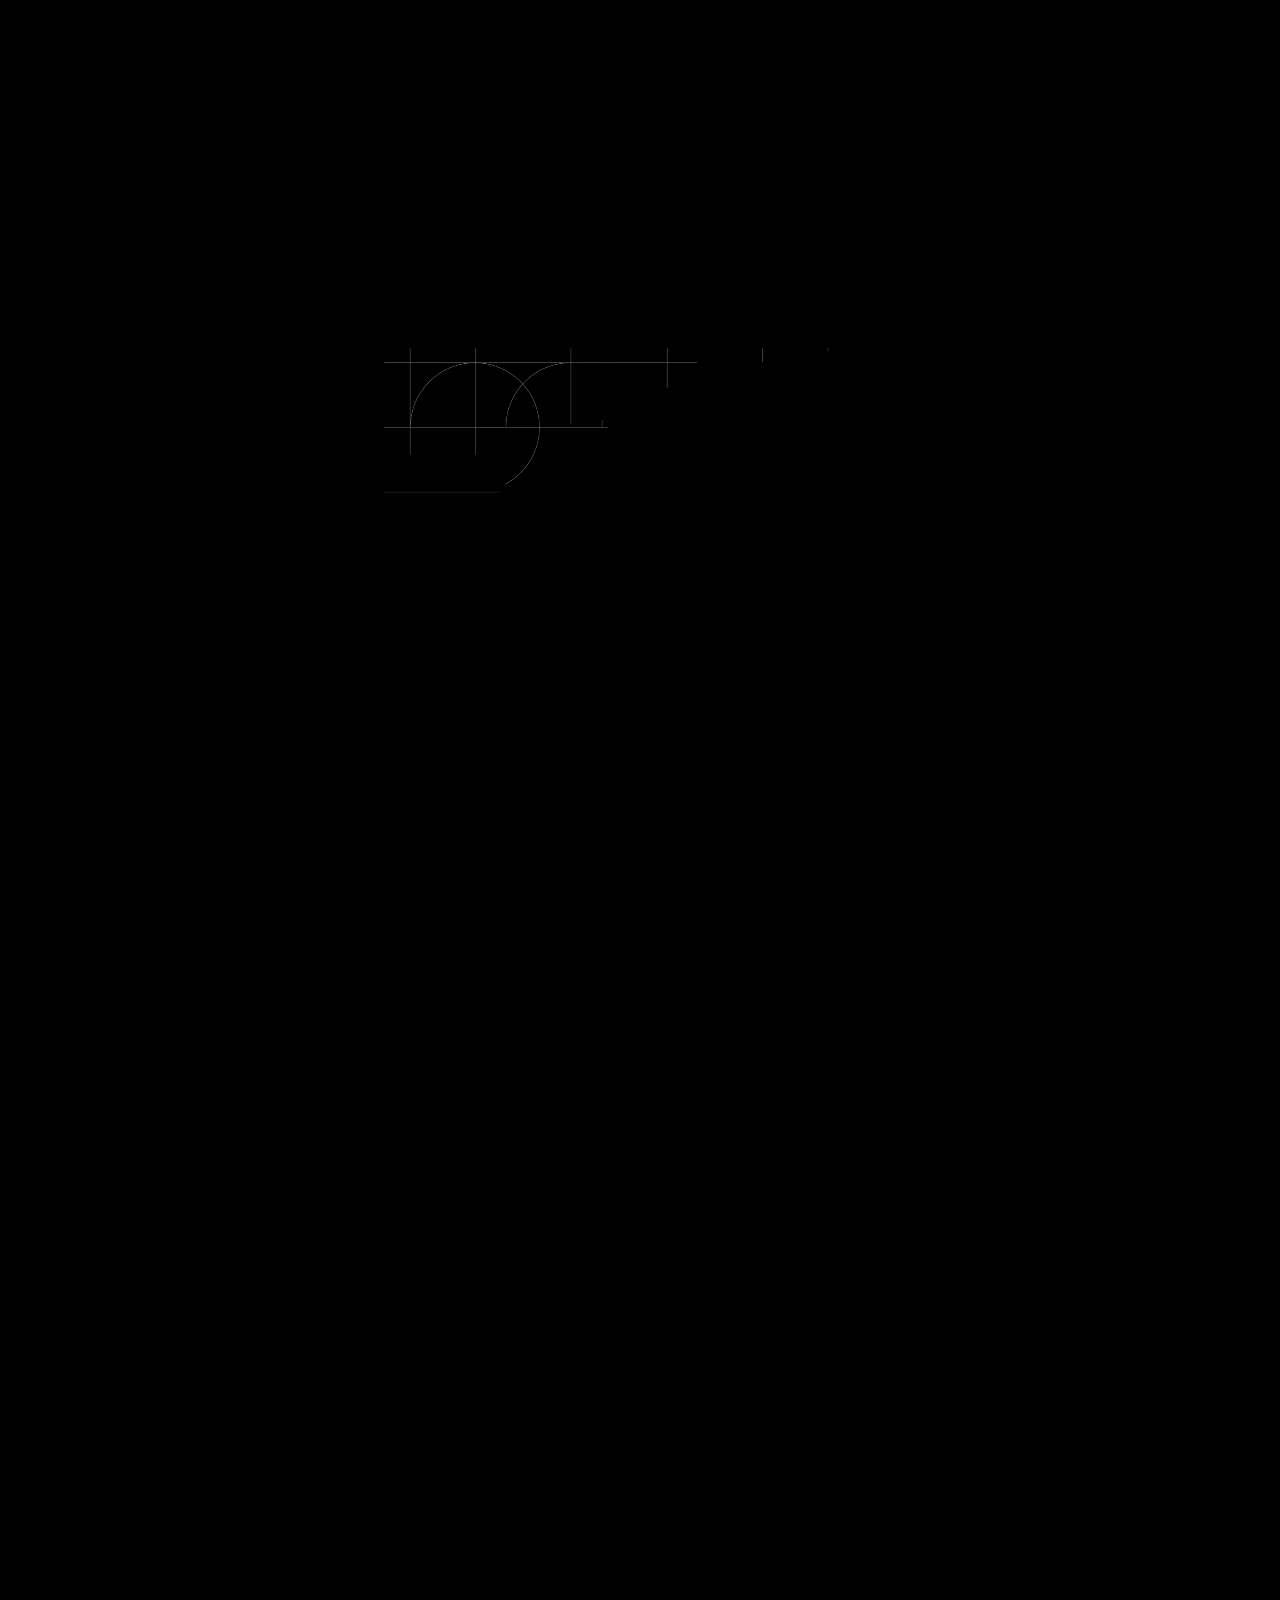
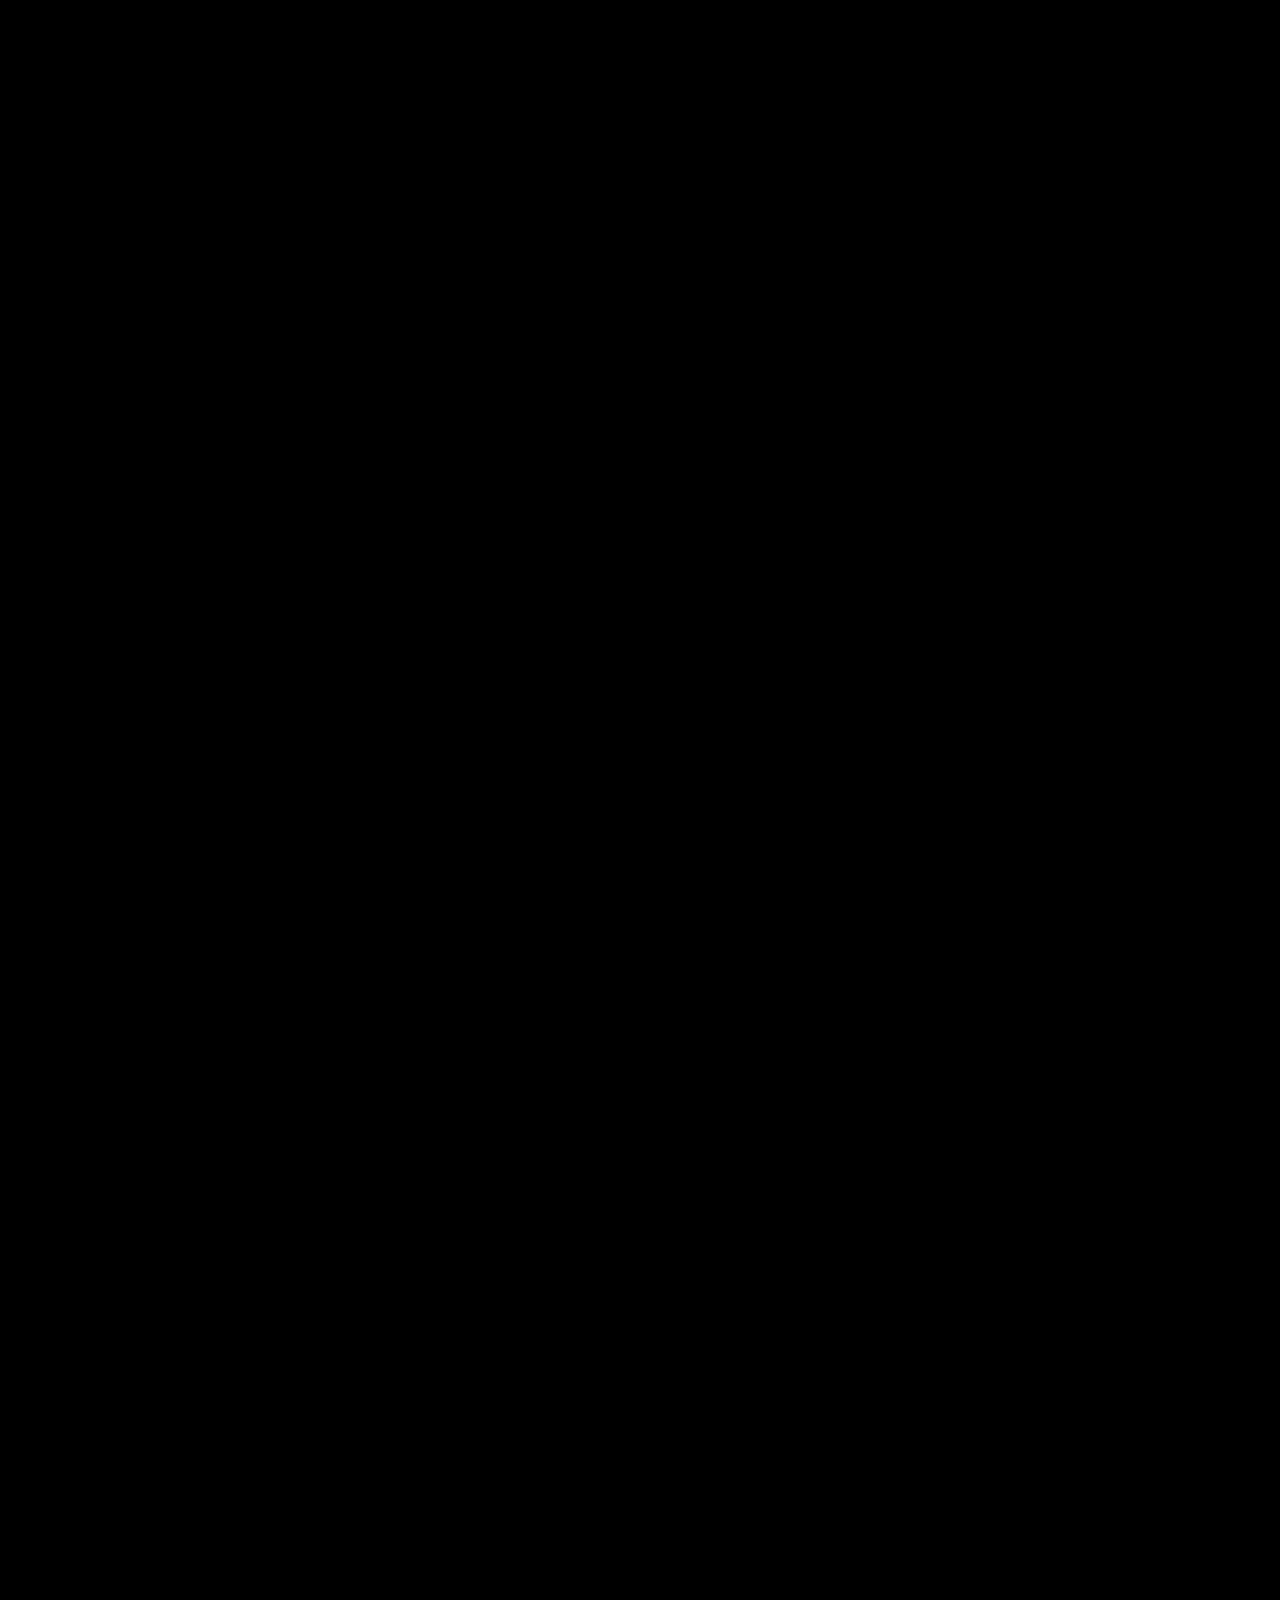
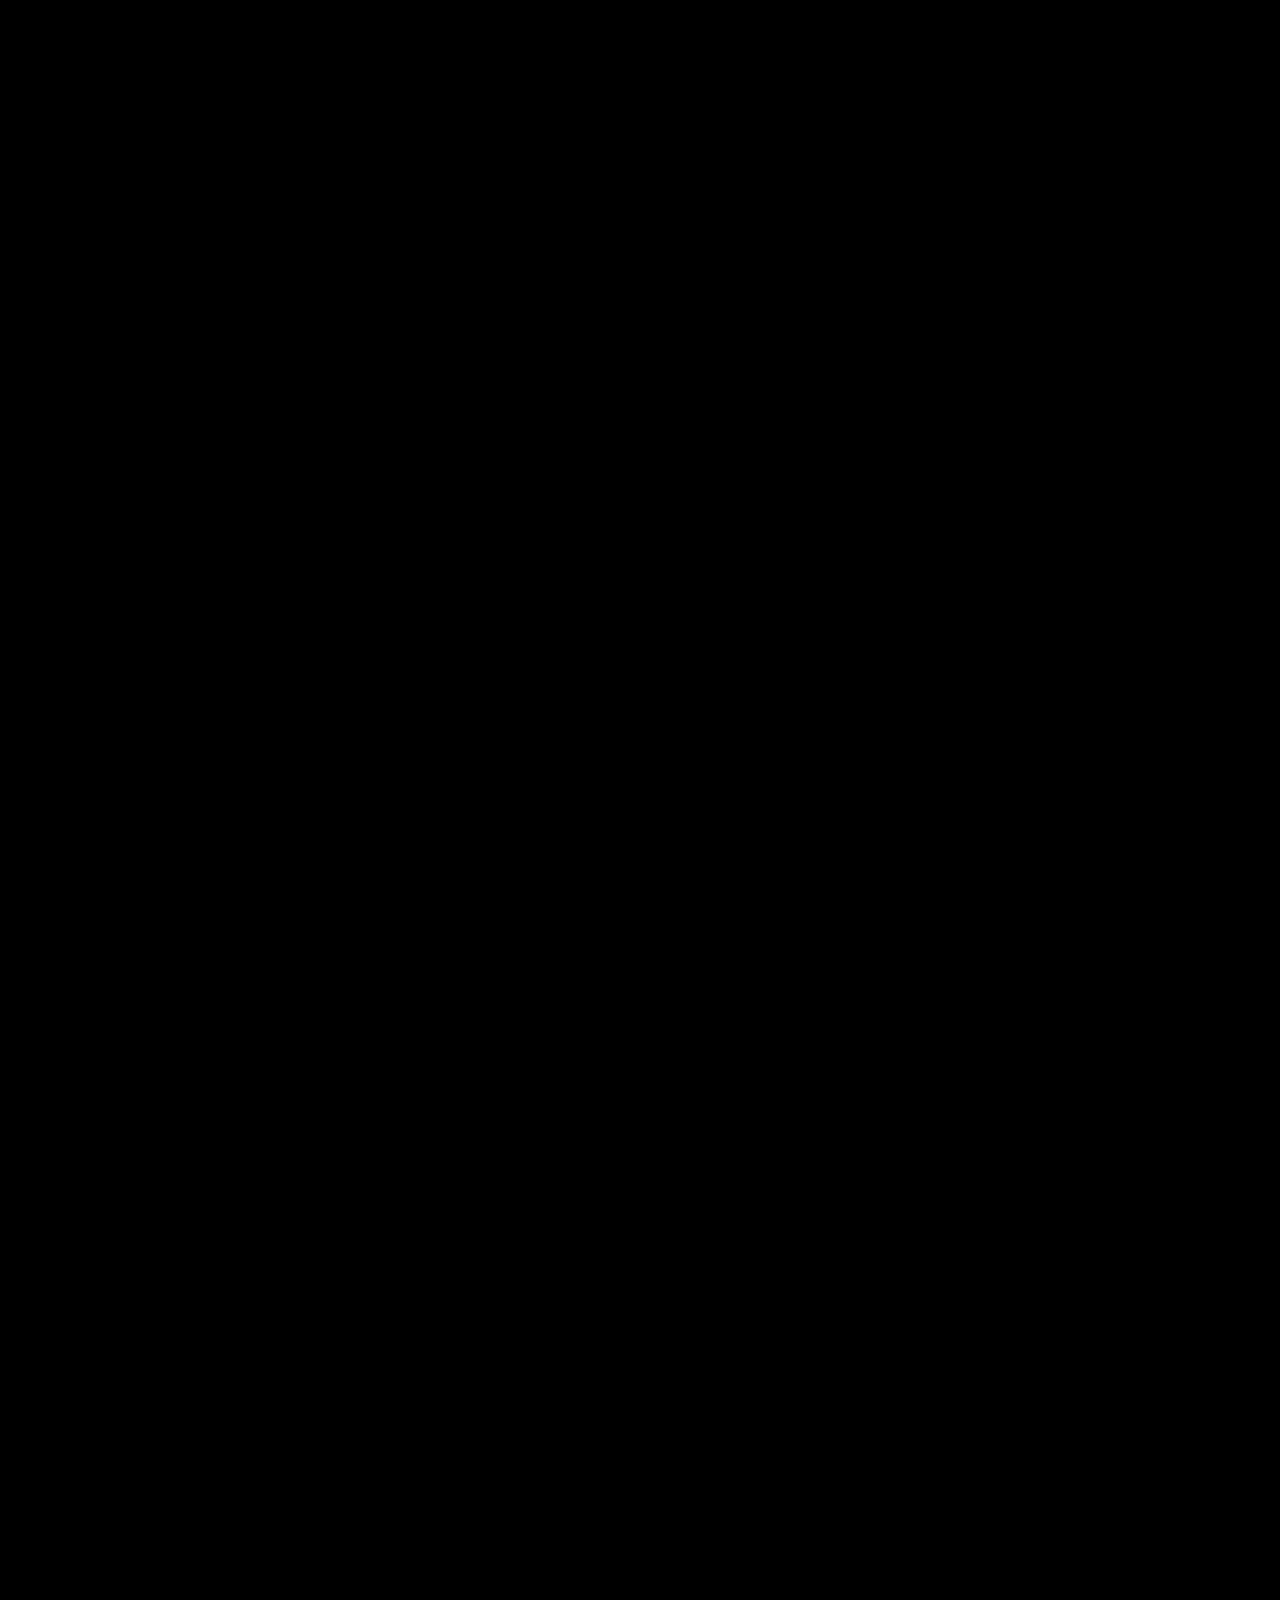
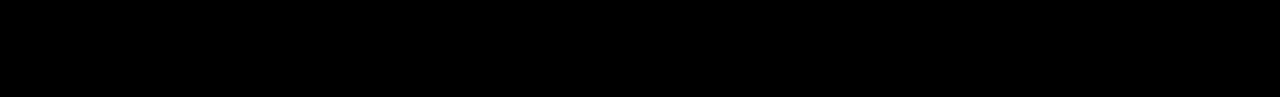
==== index.html @ 57cba59f "added login" ====
<!DOCTYPE html>
<html>
<head>
    <!-- Google tag (gtag.js) -->
<script async src="https://www.googletagmanager.com/gtag/js?id=G-XWWY7VNP5R"></script>
<script>
  window.dataLayer = window.dataLayer || [];
  function gtag(){dataLayer.push(arguments);}
  gtag('js', new Date());

  gtag('config', 'G-XWWY7VNP5R');
</script>
    <meta name="p:domain_verify" content="a9d1612c7086e2b9be739a808a2f9ebb"/>
<meta http-equiv="content-type" content="text/html; charset=utf-8">
<meta name="apple-touch-fullscreen" content="yes">
<meta name="apple-mobile-web-app-capable" content="yes">
<meta name="apple-mobile-web-app-status-bar-style" content="black">
<title>Yash Kulkarni. · Ethical Hacker & Pentester</title>
<meta name="description" content="Ethical hacker, currently doing bug bounties to make the internet a safer place for everyone.">
<meta name="viewport" content="width=device-width, height=device-height, initial-scale=1, user-scalable=no">
<link rel="apple-touch-icon" sizes="57x57" href="apple-icon-57x57.144abc52.png">
<link rel="apple-touch-icon" sizes="60x60" href="apple-icon-60x60.8b19b573.png">
<link rel="apple-touch-icon" sizes="72x72" href="apple-icon-72x72.1169a570.png">
<link rel="apple-touch-icon" sizes="76x76" href="apple-icon-76x76.a533fff7.png">
<link rel="apple-touch-icon" sizes="114x114" href="apple-icon-114x114.0692d801.png">
<link rel="apple-touch-icon" sizes="120x120" href="apple-icon-120x120.8687745f.png">
<link rel="apple-touch-icon" sizes="144x144" href="apple-icon-144x144.9d37b45a.png">
<link rel="apple-touch-icon" sizes="152x152" href="apple-icon-152x152.90bc8c93.png">
<link rel="apple-touch-icon" sizes="180x180" href="apple-icon-180x180.9780c7ff.png">
<link rel="icon" type="image/png" sizes="192x192" href="android-icon-192x192.0d05145b.png">
<link rel="icon" type="image/png" sizes="32x32" href="favicon-32x32.654148d5.png">
<link rel="icon" type="image/png" sizes="96x96" href="favicon-96x96.e1a2bedb.png">
<link rel="icon" type="image/png" sizes="16x16" href="favicon-16x16.5abe3582.png">
<link rel="alternate" type="application/rss+xml" title="RSS 2.0" href="https://www.yashs-portfolio.000.pe/blog/feed/rss2">
<link rel="alternate" type="text/xml" title="RSS .92" href="https://www.yashs-portfolio.000.pe/blog/feed/rss">
<link rel="alternate" type="application/atom+xml" title="Atom 0.3" href="https://www.yashs-portfolio.000.pe/blog/feed/atom">
<meta name="msapplication-TileColor" content="#000000">
<meta name="msapplication-TileImage" content="/images/ms-icon-144x144.png">
<meta name="theme-color" content="#000000">
<meta name="twitter:card" content="summary_large_image">
<meta name="twitter:site" content="@YashK8314">
<meta name="twitter:creator" content="@YashK8314">
<meta name="twitter:title" content="Yash Kulkarni. · Ethical Hacker & Pentester">
<meta name="twitter:description" content="Ethical hacker, currently doing bug bounties to make the internet a safer place for everyone.">
<meta name="twitter:image" content="https://www.yashs-portfolio.000.pe/social.jpg">

<meta property="og:title" content="Yash Kulkarni. · Ethical Hacker & Pentester">
<meta property="og:url" content="https://www.yashs-portfolio.000.pe/">
<meta property="og:description" content="Ethical hacker, currently doing bug bounties to make the internet a safer place for everyone.">
<meta property="og:site_name" content="Yash Kulkarni. · Ethical Hacker & Pentester">
<meta property="og:image" content="https://www.yashs-portfolio.000.pe/social.jpg">

<link rel="stylesheet" href="index.b1276d39.css">
<link rel="preconnect" href="https://fonts.googleapis.com">
<link rel="preconnect" href="https://fonts.gstatic.com" crossorigin>
<link href="https://fonts.googleapis.com/css2?family=IBM+Plex+Mono:ital,wght@0,300;0,400;0,500;1,300;1,400;1,500&display=swap" rel="stylesheet">
<link href="https://fonts.googleapis.com/css2?family=IBM+Plex+Sans:ital,wght@0,400;0,500;0,700;1,400;1,700&display=swap" rel="stylesheet">
</head>
<body class="home">
<div id="cursor"></div>
<div class="wrapper">
<section class="intro">
<video width="1920" muted autoplay playsinline>
<source src="mono-fs2.409b5c6e.mp4" type="video/mp4">
</video>
</section>
<section class="about">
<textarea placeholder="Type your message… "></textarea>
<h1 class="about__title">
<span class="greet">Hi</span>,<br>
<span class="are">I’m</span><br>
<span>Yash</span>.
</h1>
<div class="row">
<div class="col-xs-12 col-sm-8 col-md-7 col-lg-8">
<p class="about__introText">I’m an Ethical Hacker, currently doing projects and bug bounties. My passion is to create a safer and more secure environment for everyone</p>
</div>
</div>
<div class="row about__buttons">
<div class="col-xs-12 col-sm-12 col-md-12 col-lg-12">
<a href="index.html#" class="btn btn--icon btn--hi"><span class="btn__icon">→</span><span class="btn__text"><span class="btn__text__main">say hi</span><span class="btn__text__sub">go back</span></span></a>
<a href="index.html#" class="btn btn--snd"><span class="btn__text">send</span></a>
<a href="login.yashk.app" class="btn btn--icon btn--hi"><span class="btn__icon">→</span><span class="btn__text"><span class="btn__text__main">login?</span>
</div>
</div>
</section>
<div class="home-wrapper">
<div class="workgrid">
<div class="workgrid__item workgrid__item--1">
<a href="mono.html">
<div class="workgrid__item__container">
<div class="workgrid__item__title">
DB Parser
</div>
<div class="workgrid__item__content">
<img src="mono-characters.c7367b3c.png" alt="DB Parser">
</div>
</div>
</a>
</div>
<div class="workgrid__item workgrid__item--2">
<a href="experiments.html">
<div class="workgrid__item__container">
<div class="workgrid__item__title">
experiments
</div>
<div class="workgrid__item__content">
<img src="refraction.73a45cc3.jpg" alt="refraction">
</div>
</div>
</a>
</div>
<div class="workgrid__item workgrid__item--3">
<div class="workgrid__item__container">
<div class="workgrid__item__content">
<img src="spec.ff6ecee5.png" alt="spec icon">
</div>
</div>
</div>
<div class="workgrid__item workgrid__item--4">
<div class="workgrid__item__container">
<div class="workgrid__item__content">
<video width="616" height="516" autoplay muted loop playsinline>
<source src="apple-intro-alpha-h265.464e54a1.mov" type="video/quicktime">
<source src="apple-intro-alpha-h265.debf2c34.webm" type="video/webm">
</video>
</div>
</div>
</div>
<div class="workgrid__item workgrid__item--5">
<a href="experiments.html">
<div class="workgrid__item__container">
<div class="workgrid__item__title">
fabric wallpaper
</div>
<div class="workgrid__item__content">
<img src="clothwallpaper.43456fb4.jpg" alt="hand-crafted wallpapers">
</div>
</div>
</a>
</div>
<div class="workgrid__item workgrid__item--6">
<a href="lens.html">
<div class="workgrid__item__container">
<div class="workgrid__item__title">
Optiflow
</div>
<div class="workgrid__item__content">
<img src="lens.5e7db7d2.jpg" alt="google lens">
</div>
</div>
</a>
</div>
<div class="workgrid__item workgrid__item--7">
<a href="bttf.html">
<div class="workgrid__item__container">
<div class="workgrid__item__title">
Time Experiment
</div>
<div class="workgrid__item__content">
<video autoplay muted loop playsinline>
<source src="delorean.e4091e1d.mov" type="video/quicktime">
<source src="delorean.ae037414.webm" type="video/webm">
</video>
</div>
</div>
</a>
</div>
<div class="workgrid__item workgrid__item--8">
<a href="mono.html">
<div class="workgrid__item__container">
<div class="workgrid__item__title">
DBparser
</div>
<div class="workgrid__item__content">
<video width="804" height="664" autoplay playsinline muted loop>
<source src="m.0d91848a.mov" type="video/quicktime">
<source src="m.8adf431d.webm" type="video/webm">
</video>
</div>
</div>
</a>
</div>
<div class="workgrid__item workgrid__item--9">
<a href="nga.html">
<div class="workgrid__item__container">
<div class="workgrid__item__title">
Vivamind<br>assistant
</div>
<div class="workgrid__item__content">
<img src="nga-closeup2.8499a9ba.png" alt="nga">
</div>
</div>
</a>
</div>
<div class="workgrid__item workgrid__item--10">
<div class="workgrid__item__container">
<div class="workgrid__item__content">
<img src="googlecloth.da5da612.jpg" alt="valyrian">
</div>
</div>
</div>
<div class="workgrid__item workgrid__item--11">
<div class="workgrid__item__container">
<div class="workgrid__item__content">
<video width="308" height="258" autoplay playsinline muted loop>
<source src="ambient.47f3fbbc.mov" type="video/quicktime">
<source src="ambient.c1027bf9.webm" type="video/webm">
</video>
</div>
</div>
</div>
<div class="workgrid__item workgrid__item--12">
<div class="workgrid__item__container">
<div class="workgrid__item__content">
<img src="one.4b65c450.png" alt="one">
</div>
</div>
</div>
<div class="workgrid__item workgrid__item--13">
<a href="mindful.html">
<div class="workgrid__item__container">
<div class="workgrid__item__title">
Vulnerability Scanner
</div>
<div class="workgrid__item__content">
<video width="800" height="600" autoplay playsinline muted loop>
<source src="mindful-transparent.46ed2198.webm" type="video/webm">
<source src="mindful-transparent.baa8cbef.mov" type="video/quicktime">
</video>
</div>
</div>
</a>
</div>
<div class="workgrid__item workgrid__item--14">
<div class="workgrid__item__container">
<div class="workgrid__item__content">
<img src="32.cf6573d8.png" alt="number 32">
</div>
</div>
</div>
<div class="workgrid__item workgrid__item--watchface  workgrid__item--15">
<a href="javascript:void(0)">
<div class="workgrid__item__container">
<div class="workgrid__item__title">
google watch<br>concept (soon)
</div>
<div class="workgrid__item__content">
<video width="308" height="258" autoplay playsinline muted loop>
<source src="watchface.2187b0f2.mov" type="video/quicktime">
<source src="watchface.924c1a15.webm" type="video/webm">
</video>
</div>
</div>
</a>
</div>
<div class="workgrid__item workgrid__item--16">
<a href="javascript:void(0)">
<div class="workgrid__item__container">
<div class="workgrid__item__title">
ai assist (coming soon)
</div>
<div class="workgrid__item__content">
<img src="sauce.b29015ba.png" alt="glowing sauce">
</div>
</div>
</a>
</div>
<div class="workgrid__item workgrid__item--17">
<a href="homehub.html">
<div class="workgrid__item__container">
<div class="workgrid__item__title">
Photonwave sos<br>Emergency Comm system
</div>
<div class="workgrid__item__content">
<img src="homehub.e1123264.png" alt="homehub">
</div>
</div>
</a>
</div>
</div>
</div>
<section class="words">
<h1>
Projects & blogs
</h1>
<div class="row">
<div class="col-xs-12 col-sm-8 col-md-7 col-lg-8">
<p>Writing new articles and making new tools for testing security standards and rules set in place is an important part of hacking. You can find some of my blogs and open source tools below.
</p>
</div>
</div>
<div class="words__carousel">
<div class="words__carousel__content">
<ul class="row words__samples">
<li class="col-xs-4 col-sm-4 col-md-4 col-lg-4 words__samples__item">
<a target="_blank" href="https://medium.com/@yashkulkarni2008/the-rise-and-fall-of-programming-languages-a-journey-through-time-09200c6cc348">
<figure>
<div class="tile tile--center tile--hover tile--4to3">
<div class="tile__content">
<img src="icon-clock.0dea988d.png" alt="clock">
</div>
</div>
<figcaption>The rise and fall of programming languages over time.</figcaption>
</figure>
</a>
</li>

<li class="col-xs-4 col-sm-4 col-md-4 col-lg-4 words__samples__item">
                <a target="_blank" href="https://medium.com/@yashkulkarni2008/the-art-of-hacking-an-ethical-perspective-637e66e45104">
                    <figure>
                        <div class="tile tile--center tile--hover tile--4to3">
                            <div class="tile__content">
                                <img src="https://i.ibb.co/JdhZ6fC/download.png" alt="ethical hacking">
                            </div>
                        </div>
                        <figcaption>The art of hacking: An ethical perspective.</figcaption>
                    </figure>
                </a>
            </li>

<li class="col-xs-4 col-sm-4 col-md-4 col-lg-4 words__samples__item">
<a href="blog/my-chatbot-is-dead-·-why-yours-should-probably-be-too/index.html">
<figure>
<div class="tile tile--center tile--hover tile--4to3">
<div class="tile__content">
<img src="icon-meaningful-motion.2989e940.png" alt="motion icon">
</div>
</div>
<figcaption>A farewell to VivaMind Assistant</figcaption>
</figure>
</a>
</div>
</section>
<section class="play">
<a class="fab">
<img src="icon-plus.88aadf8a.png" alt="more">
</a>
<div class="play__container">
<img class="play__visual" src="hand-ls.cda2801e.jpg" alt="phone image">
<div class="play__content">
<h1>
Side projects.
</h1>
<div class="row">
<div class="col-xs-12 col-sm-6 col-md-6 col-lg-6">
<p>I’m driven by curiosity, trying to make every device run at its maximum potential. This involves making custom Operating Systems for mobile devices and trying to reverse engineer the infamous iPhones.</p>
</div>
</div>
<div class="row">
<div class="col-xs-12 col-sm-10 col-md-6 col-lg-6">
<a href="experiments.html" class="btn btn--margin">→ explore</a>
</div>
</div>
</div>
</div>
</section>
<section class="speaking">
<h1>
Hackathons and Events.
</h1>
<div class="row">
<div class="col-xs-12 col-sm-10 col-md-8 col-lg-8">
<p>I’m passionate about sharing knowledge and meeting new people. I've had the opportunity to compete with other tech enthusiats and learn from various experiences. Find them below.</p>
</div>
</div>
<ul class="row engagement-list">
<li class="col-xs-12 col-sm-10 col-md-6 col-lg-6 engagement-list__item">
<a href="https://photos.app.goo.gl/WifAmdn5eKazBDyE6">
<figure class="row">
<div class="col-xs-4 col-sm-2 col-md-4 col-lg-4">
<div class="tile tile--4to3 tile--hover tile--center">
<div class="tile__content">
<img class="speaking__figure__image" src="icon-messaging.76dbb284.png" alt="messaging icon">
</div>
</div>
</div>
<figcaption class="col-xs-8 col-sm-8 col-md-8 col-lg-8">
<dl>
<dt>Ethical Hacking Webinar</dt>
<dd>The Institute of Technology, Delhi.</dd>
</dl>
</figcaption>
</figure>
</a>
</li>
<li class="col-xs-12 col-sm-10 col-md-6 col-lg-6 engagement-list__item">
<a target="_blank" href="https://ig.me/j/AbaU6HEqLW80EYqV/">
<figure class="row">
<div class="col-xs-4 col-sm-2 col-md-4 col-lg-4">
<div class="tile tile--4to3 tile--hover  tile--center">
<div class="tile__content">
<img class="speaking__figure__image" src="icon-focus.dfa78b10.png" alt="focus icon">
</div>
</div>
</div>
<figcaption class="col-xs-8 col-sm-8 col-md-8 col-lg-8">
<dl>
<dt>Team Lead</dt>
<dd>Started an online hacking community, CypherSec</dd>
</dl>
</figcaption>
</figure>
</a>
</li>

<li class="col-xs-12 col-sm-10 col-md-6 col-lg-6 engagement-list__item">
    <a target="_blank" href="https://github.com/TrixSec/waymap">
        <figure class="row">
            <div class="col-xs-4 col-sm-2 col-md-4 col-lg-4">
                <div class="tile tile--4to3 tile--hover tile--center">
                    <div class="tile__content">
                        <img class="speaking__figure__image" src="https://i.ibb.co/JdhZ6fC/download.png" alt="Waymap icon">
                    </div>
                </div>
            </div>
            <figcaption class="col-xs-8 col-sm-8 col-md-8 col-lg-8">
                <dl>
                    <dt>Waymap</dt>
                    <dd>A fast and optimized web vulnerability scanner designed for penetration testers.</dd>
                </dl>
            </figcaption>
        </figure>
    </a>
</li>

<li class="col-xs-12 col-sm-10 col-md-6 col-lg-6 engagement-list__item">
<a target="_blank" href="https://www.tracelabs.org/">
<figure class="row">
<div class="col-xs-4 col-sm-2 col-md-4 col-lg-4">
<div class="tile tile--4to3 tile--hover tile--center">
<div class="tile__content">
<img class="speaking__figure__image" src="icon-motion.3479f6be.png">
</div>
</div>
</div>
<figcaption class="col-xs-8 col-sm-8 col-md-8 col-lg-8">
<dl>
<dt>Trace Labs</dt>
<dd>Finding missing people via OSINT.</dd>
</dl>
</figcaption>
</figure>
</a>
</li>
<li class="col-xs-12 col-sm-10 col-md-6 col-lg-6 engagement-list__item">
<a target="_blank" href="https://codedesign.ai">
<figure class="row">
<div class="col-xs-4 col-sm-2 col-md-4 col-lg-4">
<div class="tile tile--4to3 tile--hover tile--center">
<div class="tile__content">
<img class="speaking__figure__image" src="icon-choice.8019f907.png" alt="choice icon">
</div>
</div>
</div>
<figcaption class="col-xs-8 col-sm-8 col-md-8 col-lg-8">
<dl>
<dt>Bug Discovery - CodedesignAI</dt>
<dd>Helped an AI platform to adjust their website to prevent cyberattacks.</dd>
</dl>
</figcaption>
</figure>
</a>
</li>
<li class="col-xs-12 col-sm-10 col-md-6 col-lg-6 engagement-list__item">
<a target="_blank" href="https://aim.gov.in/atl.php">
<figure class="row">
<div class="col-xs-4 col-sm-2 col-md-4 col-lg-4">
<div class="tile tile--4to3 tile--hover tile--center">
<div class="tile__content">
<img class="speaking__figure__image" src="icon-editing.f30feaf1.png" alt="editing icon">
</div>
</div>
</div>
<figcaption class="col-xs-8 col-sm-8 col-md-8 col-lg-8">
<dl>
<dt>ATL govt funded competition</dt>
<dd>Scored the 1st place, at national level, India.</dd>
</dl>
</figcaption>
</figure>
</a>
</li>
</ul>
</section>
<section class="footer">
    <div class="footer__content">
    <div><span><a class="footer__home" href="index.html">⌂</a></span><span><a href="https://x.com/YashK8314">X.</a></span><a href="https://www.linkedin.com/in/yashkulkarni08/">LinkedIn</a>
    </div>
    <p>made in India.</p>
    </div>
    </section>  
    </script>
    <script src="homehub.3d214d75.js" defer></script>
    </body>
    </html>
---- index.b1276d39.css ----
::-webkit-scrollbar-track-piece:start{background:url(cursor.d7b3c4e1.png) repeat-y!important}::-webkit-scrollbar-track-piece:end{background:url(cursor.d7b3c4e1.png) repeat-y!important}.videoWrapper{height:0;padding-bottom:56.25%;position:relative}.videoWrapper iframe{width:100%;height:100%;position:absolute;top:0;left:0}.workgrid__item:nth-child(1){grid-area:area-1}.workgrid__item:nth-child(2){grid-area:area-2}.workgrid__item:nth-child(3){grid-area:area-3}.workgrid__item:nth-child(4){grid-area:area-4}.workgrid__item:nth-child(5){grid-area:area-5}.workgrid__item:nth-child(6){grid-area:area-6}.workgrid__item:nth-child(7){grid-area:area-7}.workgrid__item:nth-child(8){grid-area:area-8}.workgrid__item:nth-child(9){grid-area:area-9}.workgrid__item:nth-child(10){grid-area:area-10}.workgrid__item:nth-child(11){grid-area:area-11}.workgrid__item:nth-child(12){grid-area:area-12}.workgrid__item:nth-child(13){grid-area:area-13}.workgrid__item:nth-child(14){grid-area:area-14}.workgrid__item:nth-child(15){grid-area:area-15}.workgrid__item:nth-child(16){grid-area:area-16}.workgrid__item:nth-child(17){grid-area:area-17}.workgrid__item:nth-child(18){grid-area:area-18}.workgrid__item:nth-child(19){grid-area:area-19}.workgrid__item:nth-child(20){grid-area:area-20}.workgrid__item:nth-child(21){grid-area:area-21}.workgrid__item:nth-child(22){grid-area:area-22}.workgrid__item:nth-child(23){grid-area:area-23}.workgrid__item:nth-child(24){grid-area:area-24}.workgrid__item:nth-child(25){grid-area:area-25}.workgrid__item:nth-child(26){grid-area:area-26}.workgrid__item:nth-child(27){grid-area:area-27}.workgrid__item:nth-child(28){grid-area:area-28}.workgrid__item:nth-child(29){grid-area:area-29}.workgrid__item:nth-child(30){grid-area:area-30}.workgrid{grid-gap:.3rem;grid-template-areas:"area-1 area-2" "area-3 area-6" "area-5 area-6" "area-5 area-4" "area-7 area-9" "area-8 area-8" "area-8 area-8" "area-11 area-10" "area-13 area-12" "area-16 area-16" "area-15 area-17";margin:0 auto;display:grid}.video{-webkit-user-select:none;user-select:none}.workgrid__item{padding-bottom:80%}.workgrid__item:nth-child(6),.workgrid__item:nth-child(5){padding-bottom:160%}.workgrid__item:nth-child(16){padding-bottom:40%}.workgrid__item:nth-child(3),.workgrid__item:nth-child(5),.workgrid__item:nth-child(4){padding-bottom:80%}.workgrid__item:nth-child(14){display:none}.workgrid__item{background:var(--mono-tile);min-height:100px;border-radius:4px;position:relative;overflow:hidden;-webkit-mask-image:-webkit-radial-gradient(#fff,#000)}.workgrid__item img{max-width:none;width:100%}.workgrid__item__container,.workgrid__item__title,.workgrid__item a{position:absolute;inset:0}.workgrid__item__content{height:100%;width:100%;align-items:center;display:flex}.workgrid__item--9 .workgrid__item__content{align-items:end}.workgrid__item:hover a .workgrid__item__content{filter:blur(44px);transform:scale(1.5)}.workgrid__item--watchface video{transform:scale(1.075)}.workgrid__item__title{line-height:var(--mono-line-height);pointer-events:none;text-align:center;color:#fff;z-index:10;opacity:0;background:#00000080;justify-content:center;align-items:center;display:flex}.workgrid__item a:hover{animation:10s infinite hueRotate}.workgrid__item a:hover .workgrid__item__title{opacity:1}:root{--mono-blue: #008fff;--mono-pink: #ffb3ff;--mono-red: #ff537a;--mono-yellow: #ffffb5;--mono-green: #00ffb5;--mono-tile: #121217;--mono-gutter: .5rem;--mono-line-height: 1.65em;--mono-block-offset: 3.3em;cursor:none!important}@keyframes hueRotate{from{filter:hue-rotate()}to{filter:hue-rotate(360deg)}}*{box-sizing:border-box}html,body{height:100%;color:#fff;background:#000;margin:0;padding:0;font-family:IBM Plex Mono;font-size:16px;cursor:none!important}html::-webkit-scrollbar,body::-webkit-scrollbar,.words__carousel::-webkit-scrollbar{width:0}.wrapper{position:relative}html.is-locked,html.is-locked body,html.is-writing,html.is-writing body{overflow:hidden!important}ul,li{margin:0;padding:0;list-style:none}section{max-width:1280px;line-height:var(--mono-line-height);background-image:url(grid-sm.96a10684.png);background-repeat:repeat-y;background-size:contain;margin:0 auto;padding:3.3em 1rem 3em;font-size:1.1rem}section.full{width:100%;max-width:none;background:0 0;margin:0;padding:0;position:relative;overflow:hidden}section.about{padding-bottom:28rem}section.about+.home-wrapper{margin-top:-28rem}section>.visible-grid{max-width:1024px;height:100%;width:100%;background-image:url(grid-sm.96a10684.png);background-repeat:repeat;background-size:contain;position:absolute;left:50%;transform:translateX(-50%)}.block{margin-top:var(--mono-line-height);margin-bottom:var(--mono-line-height)}.block--extended{margin-top:var(--mono-block-offset);margin-bottom:var(--mono-block-offset)}h3{color:var(--mono-blue);margin:var(--mono-line-height) 0 0;font-size:1em;font-weight:400}h3+p{margin-top:.65em}p.dropcap:first-letter{float:left;color:#feffab;padding-top:4px;padding-left:3px;padding-right:15px;font-size:3em;font-weight:700;line-height:.9em}p a{text-decoration:underline}dl,dt,dd{margin:0;padding:0}dl,figcaption{line-height:var(--mono-line-height)}dl dd{opacity:.54}figure{margin:0;padding:0}h1,h2,h3{display:inline-block}h2{color:var(--mono-blue);margin:0 0 .5em;font-size:1em}p{margin:var(--mono-line-height) 0}a{color:#fff;text-decoration:none}hr{margin:calc(var(--mono-line-height) * 2) 0;border:none}hr:after{content:"* * *";text-align:center;display:block}.ambient{padding-top:5em;padding-bottom:0}.ambient__cover{z-index:10;opacity:.85;margin-top:-3vw;transition:all .5s ease-in-out;position:relative}.ambient__cover:hover{opacity:1}.intro{min-height:100vh;text-align:center;background:0 0;padding:0;position:relative}.nav{z-index:1;padding:var(--mono-line-height) 1rem 4em;position:relative}.nav nav{position:relative}.nav ul a{opacity:.54}.nav ul a:hover{opacity:1}.nav ul{display:block;position:absolute;top:0;right:0}.nav ul li{margin-left:2em;display:inline-block}.footer{padding-top:var(--mono-line-height);margin-left:-12px;padding-bottom:.25em}.footer__content{justify-content:space-between;align-items:center;padding:.5em 0;display:flex}.footer .footer__home{padding:6px 16px}.footer a{border-radius:8px;padding:6px 12px;display:inline-block}.footer p{line-height:1}.footer__content span:after{content:"·"}.footer__content p:last-child{display:none}.intro video{position:absolute;top:50%;left:50%;transform:translate(-50%,-50%)}h1{margin-top:0;margin-bottom:0;font-size:2em;font-weight:400;line-height:1.15em}.about~section h1{font-weight:500}.about{position:relative}.about textarea{z-index:99;opacity:0;pointer-events:none;height:100%;width:100%;color:#fff;background:0 0;border:none;outline:none;padding:1.65em 1rem 1rem;font-family:IBM Plex Mono;font-size:1em;font-weight:400;line-height:1.55em;position:absolute;inset:0 0 72px;overflow-y:scroll}video{max-width:100%;max-height:100%;width:100%;margin:0 auto;display:block}p{line-height:var(--mono-line-height)}.about ul{margin:3em 0 0}.about li{align-self:baseline;margin-bottom:2em}.about img{margin-bottom:1.5em;display:block}img{max-width:100%;vertical-align:bottom}.row.row--extend{margin-left:-1.5rem;margin-right:-1.5rem}.row.row--extend .round-clipped img{border-radius:0}.col-xs-hide-inline,.col-xs-hide{display:none}@media(min-width:48em){.col-xs-hide{display:block}.col-xs-hide-inline{display:inline}.col-sm-hide{display:none}.row.row--extend .round-clipped img,.videoWrapper iframe{border-radius:12px}}@media(min-width:62em){.col-sm-hide,.col-sm-hide-inline{display:block}.col-md-hide{display:none}.row.row--extend{margin-left:-10%;margin-right:-10%}.row.row--extend .round-clipped img{border-radius:12px}}@media(min-width:75em){.col-lg-hide{display:none}}.words{margin-top:2em;padding-bottom:0;position:relative;overflow:hidden}.words__drawer{height:0;margin:4em 0;overflow:hidden}.words__samples{width:243vw;margin-top:2em;margin-bottom:2em}.words__samples img{width:8em}.words__samples__item{margin-bottom:var(--mono-line-height)}.words__extended{padding:1.5em 0}.words__extended li{margin:var(--mono-line-height) 0}.words__carousel{margin-left:-5%;margin-right:-5%;overflow-x:scroll}.words__carousel>*{margin-left:1rem;margin-right:1rem}.words figcaption{margin-top:1em}.words__extended{padding:0 0 2em}.words__drawer{margin-top:2em}.words figcaption{margin-top:1.5em;margin-left:.5rem;margin-right:24px}.about__buttons{margin-top:2em;margin-bottom:3.5em}.home-wrapper,.btn__icon,.about__buttons{transition:all .8s cubic-bezier(.23,1,.32,1)}.about__title,.about__introText,.btn--snd{transition:all .65s cubic-bezier(.23,1,.32,1)}@media(min-width:48em){.is-writing .btn__icon{transform:rotate(180deg)translateY(24%)}}.about textarea{transition:all .8s cubic-bezier(.23,1,.32,1);transform:translateY(44px)}.has-content textarea{transition:all .3s cubic-bezier(.23,1,.32,1)}.btn__text{position:relative}.btn__text__sub,.btn__text__main{transition:all .3s ease-in-out}.btn__text__sub{opacity:0;width:200px;position:absolute;top:0;left:0}.btn--snd{pointer-events:none;opacity:0;transform:translateY(48px)}.is-writing textarea{max-height:50vh;pointer-events:auto;opacity:1;transform:translateY(0)}.is-writing .btn__text__sub{opacity:1}.is-writing .btn__text__main{opacity:0}.is-writing .about .btn--hi{padding-right:1.8em}.is-writing .about__introText,.is-writing .about__title{opacity:0;transform:translateY(-44px)}.is-writing .btn__icon{transform:rotate(180deg)}.has-content.is-writing .btn--snd{pointer-events:auto;opacity:1;transform:translateY(0)}.play{background:#000;padding-bottom:240vw;position:relative}.play__visual{overflow:hidden;transform:scale(2.2)translateX(-16%)translateY(33vh)}.play__content{z-index:10;margin-top:-60%;position:relative;top:0}.play__container{height:100%;position:absolute;overflow:hidden}.fab{background:var(--mono-tile);width:72px;height:72px;border-radius:100%;justify-content:center;align-items:center;display:flex;position:absolute;top:-6.5em;left:50%;transform:translate(-50%,50%)}.fab--toggled:not(:hover) img{transition:transform .5s}.fab--toggled img{transform:rotate(45deg)}.fab img{width:48px;height:48px}.speaking{z-index:10;padding-bottom:0;position:relative}.speaking__figure span{height:auto;justify-content:center;padding:1.5em 0}.speaking__figure__image{max-width:72px}.speaking .engagement-list{margin-top:3em}.speaking .engagement-list__item{margin-bottom:1em}@media(min-width:48em){.workgrid{grid-gap:.3rem;grid-template-areas:"area-1 area-1 area-2 area-3" "area-5 area-9 area-6 area-7" "area-5 area-4 area-6 area-12" "area-11 area-8 area-8 area-13" "area-10 area-8 area-8 area-14" "area-15 area-16 area-16 area-17";margin:0 auto;display:grid}.workgrid__item:nth-child(1),.workgrid__item:nth-child(2),.workgrid__item:nth-child(3),.workgrid__item:nth-child(4),.workgrid__item:nth-child(7),.workgrid__item:nth-child(9),.workgrid__item:nth-child(10),.workgrid__item:nth-child(11),.workgrid__item:nth-child(12),.workgrid__item:nth-child(13),.workgrid__item:nth-child(14),.workgrid__item:nth-child(15),.workgrid__item:nth-child(16),.workgrid__item:nth-child(17){padding-bottom:40%}.workgrid__item:nth-child(5),.workgrid__item:nth-child(4),.workgrid__item:nth-child(9),.workgrid__item:nth-child(7),.workgrid__item:nth-child(12),.workgrid__item:nth-child(6),.workgrid__item:nth-child(8){padding-bottom:80%}.workgrid__item:nth-child(14){display:block}.play__container{position:static;overflow:visible}h1{font-size:3.3em}body{display:block}.about textarea{padding-left:0;padding-right:1rem}.words__carousel{overflow:auto}.words__samples{width:auto}.words__samples img{width:6em}.play__visual{opacity:1;margin-top:5em;transform:scale(1.2)}.play__content{margin-top:4em;position:absolute}.play{padding-bottom:8em}.work__item--tall{height:72vw}.footer{margin-left:5%}.nav{padding-left:0;padding-right:0}.footer span:first-child{display:inline-block}.footer__content p:last-child{display:block}section{background-image:url(grid.84f81c9f.png);margin-left:5%;margin-right:5%;padding-left:0;padding-right:0}}@media(min-width:62em){html,body{font-size:20px}h1{font-size:2em}.words__carousel,.words__carousel__content{margin-left:0;margin-right:0}video{width:100%}section{margin-left:10%;margin-right:10%;padding-left:0%;padding-right:0%}.footer{margin-left:10%}.work__item{height:19.5516vw}.work__item--tall{height:39.1031vw;margin-bottom:0}.col-md-pullup-1{margin-top:-19.5516vw}.col-md-pullup-2{margin-top:-39.1031vw}.footer{display:block}.col-md-pull-left-1{margin-left:-25%}.col-md-pull-left-2{margin-left:-50%}.col-md-pull-left-3{margin-left:-75%}.col-md-push-right-1{margin-left:25%}.col-md-push-right-2{margin-left:50%}.col-md-push-right-3{margin-left:75%}.col-md-hide{display:none}.work__item:not(.work__item--m):hover{animation:10s infinite hueRotate}.work__item:hover .work__item__container__content{filter:blur(44px);transform:scale(1.5)}.work__item:hover .work__item__container video{transform:translate(-50%,-20%)}.work__item:hover .work__item__container__description{opacity:1}.work__item--ambient:hover .work__item__container__content,.work__item__discovery:hover .work__item__container__content,.work__item--goo:hover .work__item__container__content,.work__item--jenny:hover .work__item__container__content{filter:blur(14px)}.work__item--nga:hover .work__item__container__content,.work__item--tactile:hover .work__item__container__content{filter:blur(24px);transform:scale(1)}}@media(min-width:75em){.workgrid{grid-gap:.3rem;grid-template-areas:"area-1 area-1 area-2 area-3 area-4 area-5" "area-6 area-7 area-8 area-8 area-9 area-5" "area-6 area-10 area-8 area-8 area-11 area-12" "area-13 area-14 area-15 area-16 area-16 area-17";margin:0 auto;display:grid}.workgrid__item:nth-child(1),.workgrid__item:nth-child(2),.workgrid__item:nth-child(3),.workgrid__item:nth-child(4),.workgrid__item:nth-child(7),.workgrid__item:nth-child(9),.workgrid__item:nth-child(10),.workgrid__item:nth-child(11),.workgrid__item:nth-child(12),.workgrid__item:nth-child(13),.workgrid__item:nth-child(14),.workgrid__item:nth-child(15),.workgrid__item:nth-child(16),.workgrid__item:nth-child(17){padding-bottom:40%}.workgrid__item:nth-child(5),.workgrid__item:nth-child(6),.workgrid__item:nth-child(8){padding-bottom:80%}figure.offset{margin-left:-12.5%;margin-right:-12.5%}h1{font-size:3em}h1+.row{margin-top:-.75em}.about h1+.row{margin-top:0}section{width:58.5%;max-width:1140px;margin-left:auto;margin-right:auto;padding-left:0;padding-right:0;font-size:min(1.2vw,24px)}.footer{margin-left:auto}.work__item{height:13.0344vw}.work__item--tall{height:26.0688vw;margin-bottom:-13.0344vw}.col-md-pull-left-1,.col-md-pull-left-2,.col-md-pull-left-3,.col-md-push-right-1,.col-md-push-right-2,.col-md-push-right-3{margin-left:0}.col-md-hide{display:block}.col-lg-hide{display:none}.col-md-pullup-1,.col-md-pullup-2{margin-top:0}}:root{--gutter-width: 1rem;--outer-margin: 2rem;--gutter-compensation: calc((var(--gutter-width) * .5) * -1);--half-gutter-width: calc((var(--gutter-width) * .5) );--xs-min: 30;--sm-min: 48;--md-min: 64;--lg-min: 75;--screen-xs-min: var(--xs-min) em;--screen-sm-min: var(--sm-min) em;--screen-md-min: var(--md-min) em;--screen-lg-min: var(--lg-min) em;--container-sm: calc(var(--sm-min)  + var(--gutter-width));--container-md: calc(var(--md-min)  + var(--gutter-width));--container-lg: calc(var(--lg-min)  + var(--gutter-width))}.container-fluid,.container{margin-left:auto;margin-right:auto}.container-fluid{padding-right:var(--outer-margin,2rem);padding-left:var(--outer-margin,2rem)}.row{box-sizing:border-box;margin-right:var(--gutter-compensation,-.5rem);margin-left:var(--gutter-compensation,-.5rem);flex-flow:wrap;flex:0 auto;display:flex}.row.reverse{flex-direction:row-reverse}.col.reverse{flex-direction:column-reverse}.col-xs,.col-xs-1,.col-xs-2,.col-xs-3,.col-xs-4,.col-xs-5,.col-xs-6,.col-xs-7,.col-xs-8,.col-xs-9,.col-xs-10,.col-xs-11,.col-xs-12,.col-xs-offset-0,.col-xs-offset-1,.col-xs-offset-2,.col-xs-offset-3,.col-xs-offset-4,.col-xs-offset-5,.col-xs-offset-6,.col-xs-offset-7,.col-xs-offset-8,.col-xs-offset-9,.col-xs-offset-10,.col-xs-offset-11,.col-xs-offset-12{box-sizing:border-box;padding-right:var(--half-gutter-width,.5rem);padding-left:var(--half-gutter-width,.5rem);flex:none}.col-xs{max-width:100%;flex-grow:1;flex-basis:0}.col-xs-1{max-width:8.33333%;flex-basis:8.33333%}.col-xs-2{max-width:16.6667%;flex-basis:16.6667%}.col-xs-3{max-width:25%;flex-basis:25%}.col-xs-4{max-width:33.3333%;flex-basis:33.3333%}.col-xs-5{max-width:41.6667%;flex-basis:41.6667%}.col-xs-6{max-width:50%;flex-basis:50%}.col-xs-7{max-width:58.3333%;flex-basis:58.3333%}.col-xs-8{max-width:66.6667%;flex-basis:66.6667%}.col-xs-9{max-width:75%;flex-basis:75%}.col-xs-10{max-width:83.3333%;flex-basis:83.3333%}.col-xs-11{max-width:91.6667%;flex-basis:91.6667%}.col-xs-12{max-width:100%;flex-basis:100%}.col-xs-offset-0{margin-left:0}.col-xs-offset-1{margin-left:8.33333%}.col-xs-offset-2{margin-left:16.6667%}.col-xs-offset-3{margin-left:25%}.col-xs-offset-4{margin-left:33.3333%}.col-xs-offset-5{margin-left:41.6667%}.col-xs-offset-6{margin-left:50%}.col-xs-offset-7{margin-left:58.3333%}.col-xs-offset-8{margin-left:66.6667%}.col-xs-offset-9{margin-left:75%}.col-xs-offset-10{margin-left:83.3333%}.col-xs-offset-11{margin-left:91.6667%}.start-xs{text-align:start;justify-content:flex-start}.center-xs{text-align:center;justify-content:center}.end-xs{text-align:end;justify-content:flex-end}.top-xs{align-items:flex-start}.middle-xs{align-items:center}.bottom-xs{align-items:flex-end}.around-xs{justify-content:space-around}.between-xs{justify-content:space-between}.first-xs{order:-1}.last-xs{order:1}@media only screen and (min-width:48rem){.container{width:var(--container-sm,46rem)}.col-sm,.col-sm-1,.col-sm-2,.col-sm-3,.col-sm-4,.col-sm-5,.col-sm-6,.col-sm-7,.col-sm-8,.col-sm-9,.col-sm-10,.col-sm-11,.col-sm-12,.col-sm-offset-0,.col-sm-offset-1,.col-sm-offset-2,.col-sm-offset-3,.col-sm-offset-4,.col-sm-offset-5,.col-sm-offset-6,.col-sm-offset-7,.col-sm-offset-8,.col-sm-offset-9,.col-sm-offset-10,.col-sm-offset-11,.col-sm-offset-12{box-sizing:border-box;padding-right:var(--half-gutter-width,.5rem);padding-left:var(--half-gutter-width,.5rem);flex:none}.col-sm{max-width:100%;flex-grow:1;flex-basis:0}.col-sm-1{max-width:8.33333%;flex-basis:8.33333%}.col-sm-2{max-width:16.6667%;flex-basis:16.6667%}.col-sm-3{max-width:25%;flex-basis:25%}.col-sm-4{max-width:33.3333%;flex-basis:33.3333%}.col-sm-5{max-width:41.6667%;flex-basis:41.6667%}.col-sm-6{max-width:50%;flex-basis:50%}.col-sm-7{max-width:58.3333%;flex-basis:58.3333%}.col-sm-8{max-width:66.6667%;flex-basis:66.6667%}.col-sm-9{max-width:75%;flex-basis:75%}.col-sm-10{max-width:83.3333%;flex-basis:83.3333%}.col-sm-11{max-width:91.6667%;flex-basis:91.6667%}.col-sm-12{max-width:100%;flex-basis:100%}.col-sm-offset-0{margin-left:0}.col-sm-offset-1{margin-left:8.33333%}.col-sm-offset-2{margin-left:16.6667%}.col-sm-offset-3{margin-left:25%}.col-sm-offset-4{margin-left:33.3333%}.col-sm-offset-5{margin-left:41.6667%}.col-sm-offset-6{margin-left:50%}.col-sm-offset-7{margin-left:58.3333%}.col-sm-offset-8{margin-left:66.6667%}.col-sm-offset-9{margin-left:75%}.col-sm-offset-10{margin-left:83.3333%}.col-sm-offset-11{margin-left:91.6667%}.start-sm{text-align:start;justify-content:flex-start}.center-sm{text-align:center;justify-content:center}.end-sm{text-align:end;justify-content:flex-end}.top-sm{align-items:flex-start}.middle-sm{align-items:center}.bottom-sm{align-items:flex-end}.around-sm{justify-content:space-around}.between-sm{justify-content:space-between}.first-sm{order:-1}.last-sm{order:1}}@media only screen and (min-width:64rem){.container{width:var(--container-md,61rem)}.col-md,.col-md-1,.col-md-2,.col-md-3,.col-md-4,.col-md-5,.col-md-6,.col-md-7,.col-md-8,.col-md-9,.col-md-10,.col-md-11,.col-md-12,.col-md-offset-0,.col-md-offset-1,.col-md-offset-2,.col-md-offset-3,.col-md-offset-4,.col-md-offset-5,.col-md-offset-6,.col-md-offset-7,.col-md-offset-8,.col-md-offset-9,.col-md-offset-10,.col-md-offset-11,.col-md-offset-12{box-sizing:border-box;padding-right:var(--half-gutter-width,.5rem);padding-left:var(--half-gutter-width,.5rem);flex:none}.col-md{max-width:100%;flex-grow:1;flex-basis:0}.col-md-1{max-width:8.33333%;flex-basis:8.33333%}.col-md-2{max-width:16.6667%;flex-basis:16.6667%}.col-md-3{max-width:25%;flex-basis:25%}.col-md-4{max-width:33.3333%;flex-basis:33.3333%}.col-md-5{max-width:41.6667%;flex-basis:41.6667%}.col-md-6{max-width:50%;flex-basis:50%}.col-md-7{max-width:58.3333%;flex-basis:58.3333%}.col-md-8{max-width:66.6667%;flex-basis:66.6667%}.col-md-9{max-width:75%;flex-basis:75%}.col-md-10{max-width:83.3333%;flex-basis:83.3333%}.col-md-11{max-width:91.6667%;flex-basis:91.6667%}.col-md-12{max-width:100%;flex-basis:100%}.col-md-offset-0{margin-left:0}.col-md-offset-1{margin-left:8.33333%}.col-md-offset-2{margin-left:16.6667%}.col-md-offset-3{margin-left:25%}.col-md-offset-4{margin-left:33.3333%}.col-md-offset-5{margin-left:41.6667%}.col-md-offset-6{margin-left:50%}.col-md-offset-7{margin-left:58.3333%}.col-md-offset-8{margin-left:66.6667%}.col-md-offset-9{margin-left:75%}.col-md-offset-10{margin-left:83.3333%}.col-md-offset-11{margin-left:91.6667%}.start-md{text-align:start;justify-content:flex-start}.center-md{text-align:center;justify-content:center}.end-md{text-align:end;justify-content:flex-end}.top-md{align-items:flex-start}.middle-md{align-items:center}.bottom-md{align-items:flex-end}.around-md{justify-content:space-around}.between-md{justify-content:space-between}.first-md{order:-1}.last-md{order:1}}@media only screen and (min-width:75rem){.container{width:var(--container-lg,71rem)}.col-lg,.col-lg-1,.col-lg-2,.col-lg-3,.col-lg-4,.col-lg-5,.col-lg-6,.col-lg-7,.col-lg-8,.col-lg-9,.col-lg-10,.col-lg-11,.col-lg-12,.col-lg-offset-0,.col-lg-offset-1,.col-lg-offset-2,.col-lg-offset-3,.col-lg-offset-4,.col-lg-offset-5,.col-lg-offset-6,.col-lg-offset-7,.col-lg-offset-8,.col-lg-offset-9,.col-lg-offset-10,.col-lg-offset-11,.col-lg-offset-12{box-sizing:border-box;padding-right:var(--half-gutter-width,.5rem);padding-left:var(--half-gutter-width,.5rem);flex:none}.col-lg{max-width:100%;flex-grow:1;flex-basis:0}.col-lg-1{max-width:8.33333%;flex-basis:8.33333%}.col-lg-2{max-width:16.6667%;flex-basis:16.6667%}.col-lg-3{max-width:25%;flex-basis:25%}.col-lg-4{max-width:33.3333%;flex-basis:33.3333%}.col-lg-5{max-width:41.6667%;flex-basis:41.6667%}.col-lg-6{max-width:50%;flex-basis:50%}.col-lg-7{max-width:58.3333%;flex-basis:58.3333%}.col-lg-8{max-width:66.6667%;flex-basis:66.6667%}.col-lg-9{max-width:75%;flex-basis:75%}.col-lg-10{max-width:83.3333%;flex-basis:83.3333%}.col-lg-11{max-width:91.6667%;flex-basis:91.6667%}.col-lg-12{max-width:100%;flex-basis:100%}.col-lg-offset-0{margin-left:0}.col-lg-offset-1{margin-left:8.33333%}.col-lg-offset-2{margin-left:16.6667%}.col-lg-offset-3{margin-left:25%}.col-lg-offset-4{margin-left:33.3333%}.col-lg-offset-5{margin-left:41.6667%}.col-lg-offset-6{margin-left:50%}.col-lg-offset-7{margin-left:58.3333%}.col-lg-offset-8{margin-left:66.6667%}.col-lg-offset-9{margin-left:75%}.col-lg-offset-10{margin-left:83.3333%}.col-lg-offset-11{margin-left:91.6667%}.start-lg{text-align:start;justify-content:flex-start}.center-lg{text-align:center;justify-content:center}.end-lg{text-align:end;justify-content:flex-end}.top-lg{align-items:flex-start}.middle-lg{align-items:center}.bottom-lg{align-items:flex-end}.around-lg{justify-content:space-around}.between-lg{justify-content:space-between}.first-lg{order:-1}.last-lg{order:1}}.btn{transform:translate(var(--translateX),var(--translateY));--translateX: 0;--translateY: 0;border:1.5px solid #fff;border-radius:3em;padding:1.1em;line-height:1em;display:inline-block}.btn__icon{text-align:center;width:12px;line-height:1rem;display:inline-block;position:absolute;left:1em}.btn--icon .btn__text{margin-left:1em}.btn--margin{margin:2em 0}.btn>*{-webkit-user-select:none;user-select:none}@keyframes push{0%{transform:scale(1)}50%{transform:scale(.9)}100%{transform:scale(1)}}@media only screen and (min-width:64rem){.btn:hover{transform:translate(var(--translateX),var(--translateY)) scale(var(--scale)) scale(1.015);border:1px solid #fff0}.btn:active,.fab:not(.fab--toggled):active img{animation:.5s ease-out push}}.summary{padding-bottom:var(--mono-line-height);z-index:1;position:relative}.summary--nga{padding-bottom:12vw}.case-study section+section{padding-top:0}.case-study figure{margin-top:3rem;margin-bottom:3rem}.case-study figure+figure{margin-top:-1px}.acknowledgement{opacity:.54}.bttf-wedges{margin-top:1rem;margin-bottom:2rem}.colors__segments__item--googleblue{background:#4285f4}.colors__segments__item--googleyellow{color:#000;background:#fbbc05}.colors__segments__item--googlered{background:#ea4335}.colors__segments__item--googlegreen{color:#000;background:#34a853}.construction,.colors{padding-bottom:0}.colors__segments__item--monoblue{background:var(--mono-blue)}.colors__segments__item--monoyellow{color:#000;background:var(--mono-yellow)}.colors__segments__item--monored{background:var(--mono-red)}.colors__segments__item--monogreen{color:#000;background:var(--mono-green)}figure img{vertical-align:bottom}.characters ul{margin-top:2em;margin-bottom:2em}.characters__video{border-radius:8px;margin:2rem 0;overflow:hidden;-webkit-mask-image:-webkit-radial-gradient(#fff,#000)}.characters li img:hover{animation:10s infinite hueRotate}.characters img{margin-bottom:1.25em}.characters li:nth-child(1) img{transition:all 1.5s cubic-bezier(.195,.55,.06,1.005)}.characters li:nth-child(2) img{transition:all .8s cubic-bezier(.39,.63,.895,.365)}.characters li:nth-child(3) img{transition:all 1.3s cubic-bezier(.66,-.135,.14,1.415)}.characters li:nth-child(1) img:hover{transform:rotate(45deg)}.characters li:nth-child(2) img:hover{transform:rotate(-45deg)}.characters li:nth-child(3) img:hover{transform:rotate(-220deg)}.characters li{margin-bottom:3em}.characters{padding-bottom:1em}.characters+.motion{margin-top:-2em}.motion__list{margin:3em inherit}.motion__list .tile{height:100%}.motion__list li{margin-bottom:1em}.motion__list img{transform:scale(.5)}.homehub__molecules{margin-top:var(--mono-line-height);margin-bottom:var(--mono-line-height)}.homehub__yt{max-width:100%;max-height:100%}.case-study .homehub__device{margin:2rem 0}.homehub__molecules img{max-width:8em;width:100%;position:absolute;top:50%;left:50%;transform:translate(-50%,-50%)}.homehub__device video{width:100%}.homhub__endcontainer{margin-top:-.5em}.homhub__endcontainer .homehub__device{margin-top:0}.case-study .homehub__device--gridmargin{margin:1rem 0}.tile--homehubyt{margin-top:.5em;margin-bottom:3em}.mindful--analog{background:#fff;padding:6em 0}.mindful--digital{background:#0e0e0e}.mindful--analog,.mindful-digital{padding:6em 0}.mindful--analog video,.mindful--digital video{transform:scale(.8)}.mindful-inline-video{background:#000;margin-left:1px}.block--mindful{background:#000}.mood+.nga__tensor{padding:6vw inherit;background:#000}.nga__tensor+section{padding-top:4vw}.nga__tensor__img{margin:0 0 2vw -6em}.nga__invocationvideo{width:calc(80% + 3.6rem);height:94%;margin-left:-30px}@media only screen and (max-width:61.99em){.motion__list .tile__content--adjust-scale video{transform:scale(.6)}.case-study .homehub__device{margin:.5em 0}.case-study .homehub__device--gridmargin{margin:1rem 0 0}.case-study .summary--nga{padding-top:15em}.mood--nga .mood__picture{margin-top:-8em;position:relative}.nga__invocationvideo{width:calc(102% + 3.6rem);margin-left:-24px}}@media only screen and (max-width:47.99em){.mood--nga .mood__picture{margin-top:0;position:relative}.nga__invocationvideo{width:calc(100% + 1.1rem);height:100%;margin:0 0 0 -.4rem}.case-study .summary--nga{padding-top:12em}.nga__tensor img{max-width:130vw;margin:0 0 6vw -57vw}.homhub__endcontainer{margin-top:-.5rem;margin-bottom:.5rem}.motion__list .tile__content--adjust-scale video{transform:scale(.6)}}@media(min-width:62em){.motion__list img,.motion__list__mono img{transform:scale(.65)}.homhub__endcontainer{margin-top:-1.65em}}.writing section{padding-left:4%;padding-right:4%}@media(min-width:62em){.writing section{padding-left:0;padding-right:0}}.writing .mood__picture{margin-bottom:1em}.writing h3{color:#797979;margin-top:0;font-size:1.3em;line-height:1.4em}.writing h1{margin-bottom:.3em;font-size:2.2em;font-weight:500}.writing h2{color:#dfdfdf;margin-top:1em;margin-bottom:.2em;font-size:1.5em;line-height:1.35em}@media(min-width:75em){.writing__container{background:#090909;font-family:IBM Plex Sans,sans-serif;font-size:1.55vw}.writing h1{margin-bottom:.3em;font-size:3vw;font-weight:500}.writing h3{color:#797979;margin-top:0;font-size:1.8vw;font-weight:400;line-height:1.45em}.writing h2{color:#dfdfdf;margin-top:1em;margin-bottom:.2em;font-size:2.5vw;line-height:1.35em}}time{margin-bottom:.5em;display:block}.writing__container{padding-top:.5em;padding-bottom:1em}.writing__container p:first-child{margin-top:0}.writing__container ul{margin-left:1.1em}.writing__container ol{margin-left:-.2em}.writing__container ol li{margin-left:0;padding-left:0;list-style-type:decimal}.writing__container ul li:before{content:"–  ";margin-left:-2.1em}.writing__container ol li,.writing__container ul li{margin:calc(var(--mono-line-height)/2) 0}.writing__container ul li{text-indent:1.2em}blockquote{border-left:3px solid #fff;margin-left:0;padding-left:1em;font-style:italic}.writing,.writing body{letter-spacing:.75px;color:#dfdfdf;background:#090909;font-family:IBM Plex Sans,sans-serif}.writing section,.writing body section{background:0 0}.writing h2+p,.writing body h2+p{margin-top:0}@keyframes blink{from,to{color:#0000}50%{color:var(--mono-blue)}}.newsletter__cursor{color:#2e3d48;font-size:1.5em;font-weight:100;animation:1s step-end infinite blink;position:absolute;top:50%;left:.5em;transform:translateY(-55%)}.writing .footer{margin-top:0;padding-top:0}.newsletter{background:#ffffff06;border-radius:6px;margin-top:1.5em;position:relative}#mc_embed_signup div.mce_inline_error,#mce-responses{width:100%;border-radius:0 0 6px 6px;padding-left:24px;font-size:16px;position:absolute;background:var(--mono-blue)!important}.newsletter__input{color:#fff;width:50%;background:0 0;border:none;outline:none;padding:1em;font-size:1em}.newsletter__input:focus+.newsletter__cursor{display:none}.newsletter__button{color:#fff;background:#ffffff0d;border:none;outline:none;padding:0 24px;font-size:1em;line-height:3em;display:block;position:absolute;top:0;bottom:0;right:0}.newsletter__button:hover{background:var(--mono-blue)}.colors__segments{box-sizing:border-box;flex-flow:wrap;flex:0 auto;display:flex}.colors__segments__item{white-space:nowrap;height:20em;width:calc(16.3333% - 1.25rem);margin-left:.15rem;margin-right:.15rem;font-size:.5em;line-height:1.75em;transition:width .75s cubic-bezier(.19,1,.22,1);position:relative;overflow:hidden}.colors__segments__item--active{width:calc(66.6667% - 1.2rem)}.colors__segments__item__title,.colors__segments__item__values{opacity:0;-webkit-user-select:none;user-select:none;pointer-events:none;font-size:.75rem;transition:opacity .3s cubic-bezier(.19,1,.22,1);position:absolute;left:1rem}.colors__segments__item--active .colors__segments__item__title,.colors__segments__item--active .colors__segments__item__values{opacity:1}.colors__segments__item__title{text-transform:uppercase;margin:0;top:1rem}.colors__segments__item__values{position:absolute;bottom:1rem}.colors__segments__item{width:8.3%;height:21em;margin-left:.5rem;margin-right:.5rem}.colors__segments__item:last-child{margin-right:0}.colors__segments__item--active{width:calc(66.65% - 2.5rem)}.colors__segments{margin-left:-.5rem;margin-right:-.5rem}@media(min-width:48em){.colors__segments__item{height:28em}}@media(min-width:62em){.colors__segments__item{height:25em}}:root{--mono-blue: #008fff}*{cursor:url(cursor.d7b3c4e1.png),none!important}#cursor{pointer-events:none;z-index:99999;width:36px;height:36px;background:#c8c8ff33;border-radius:100%;transition-property:width,height,border-radius,transform;transition-duration:.1s;transition-timing-function:ease-out;position:absolute;left:-1000px;transform:translate(-50%,-50%)}#cursor.is-locked{transition-property:width,height,left,top,border-radius}#cursor.cursor--text{background:var(--mono-blue);width:3px!important;border-radius:2px!important}.mood,.case-study .mood{margin:0}.mood+section{padding-top:var(--mono-line-height)}.mood{width:100vw;overflow:hidden}.mood__bg{width:100%;z-index:0;position:absolute;top:0;left:0}.mood__picture{max-width:100%;width:100%}.mood--backdrop .mood__picture{width:100%;position:absolute;top:0;left:0}:root{--mono-tile: #121217}.tile{background-color:#121217;border-radius:.5rem;transition:background .2s ease-in-out;display:block;position:relative}.tile__content{text-align:center;width:100%;height:100%;border-radius:.5rem;justify-content:center;align-items:center;display:flex;position:absolute;inset:0;overflow:hidden}.tile video,.tile iframe{max-width:100%;max-height:100%}.tile--grid{margin-top:.5rem;margin-bottom:.5rem}.tile--4to3{padding-top:75%}.tile--16to9{padding-top:56.25%}.tile--16to10{padding-top:62.5%}.tile--center .tile__content{vertical-align:middle;justify-content:center;align-items:center}@media(min-width:62em){.tile--hover:hover{background-color:#000}}.is-locked,.is-locked body{overflow:hidden}.experiments{max-width:100vw;overflow-x:hidden}.cloth h1+p,.xdrhand h1+p,.sand h1+p{margin-top:.75em;margin-bottom:2rem}.experiments .nav{padding-bottom:24px}.o-500{overflow:hidden}.experiments h1{font-weight:500}.is-locked .pagewrapper{opacity:0}.pagewrapper{transition:opacity .5s ease-in-out}.cloth__facts div:nth-child(1) h4{background:-webkit-linear-gradient(45deg,#ff005c,#e5e5e5);-webkit-background-clip:text;-webkit-text-fill-color:transparent}.cloth__facts div:nth-child(2) h4{background:-webkit-linear-gradient(90deg,#ff005c,#e5e5e5);-webkit-background-clip:text;-webkit-text-fill-color:transparent}.cloth__facts div:nth-child(3) h4{background:-webkit-linear-gradient(#ff005c,#e5e5e5);-webkit-background-clip:text;-webkit-text-fill-color:transparent}.cloth__facts h4{text-align:center;-webkit-background-clip:text;-webkit-text-fill-color:transparent;margin:2em 0 0;font-size:2.5em;font-weight:100;line-height:1em}.experiments .colors__segments{margin-top:0}h4+p{margin-top:.33em;display:block}.navwrapper{z-index:999999;background:#000;position:relative}.navwrapper__loader{height:1.5px;width:100%;display:none;position:absolute}.is-locked .navwrapper__loader{display:block}.story--xdr{height:200vh}.artstory{height:150vh}.story__block{width:100%;height:100vh;color:#fff;justify-content:center;align-items:center;position:sticky;top:0;overflow:hidden;box-shadow:0 0 6px #000}.xdrtitle__sub{margin-top:.5rem}.xdrmood{z-index:1;transform-origin:50% 5%;margin:0 -2.5% 88px;position:relative}.xdrmood__screen{height:73.8%;width:97.6%;background-color:#fff;border-radius:4px;position:absolute;top:1.75%;left:50%;overflow:hidden;transform:translateX(-50%)}.xdrmood__screen video{max-width:none;max-height:none;width:110%;width:106.5%;height:100%;position:absolute;top:0;left:-6px}.xdrsegment{z-index:10;opacity:0;padding-top:0;padding-bottom:0;transition:opacity .33s linear .15s;position:relative}.xdrsegment .row{margin-top:1rem}.xdrgrid__item{color:#fff;background-color:#444;border-radius:6px;overflow:hidden}.xdrgrid{grid-gap:.5rem;grid-template-columns:[col] calc(50% - .5rem)[col] calc(51.2% - .5rem);display:grid}.xdrgrid img{height:100%;width:100%}.xdrgrid__item__first{grid-area:1 row/col/auto/span 2;display:none}.xdrgrid__item__second{grid-area:2 row/2 col/span 2/span 1}.xdrgrid__item__third{grid-area:2 row/1 col}.xdrgrid__item__fourth{grid-area:3 row/1 col/auto/span 1}.vscenter{height:100%;flex-direction:column;justify-content:center;align-items:center;display:flex}.vscenter .row{width:100%}.colors__segments__item--chromaone{color:#000;background:#fffee5}.colors__segments__item--chomatwo{background:#3f2ba1}.colors__segments__item--chomathree{color:#000;background:#fff69a}.colors__segments__item--chomafour{color:#000;background:#b48442}.xdrsegment p{margin-top:1rem}.xdrsegment h1.xdrsegment__livetitle{margin-top:128px}.clothwrapper{margin-bottom:0;overflow:hidden}.clotphphones{padding-top:0;padding-bottom:none}.cloth__download__title{margin-top:1em;margin-bottom:0;font-size:2em}.cloth__download__title+p{margin-top:.5em}.cloth__download__details{text-align:center;transition:opacity .5s ease-in-out}.cloth__download__details.cloth__download__details--visible{opacity:1}.cloth__images{overflow:hidden}.cloth__image{max-width:100%;border-radius:20px}.cloth__facts p{text-align:center}.row--cloth p{margin-left:10%}.row--cloth+.row--cloth{margin-top:-80px}.clothphones{padding-top:0}.cloth__descriptor{transform:translateY(13.5%)}.cloth__descriptor p{margin:0}.cloth__download{padding-top:12vh}.story--cloth{height:200vh}.story__block--cloth{padding-top:8vh}.xdrhand{overflow:hidden}.xdrhand video{height:100%}.repeat{color:var(--mono-blue);opacity:0;z-index:10;text-align:center;-webkit-user-select:none;user-select:none;margin-top:-.5rem;margin-left:-5%;line-height:1.1em;transition:opacity .3s ease-in-out;display:block;position:relative}.sand .repeat{margin-top:1.5rem;line-height:1}.xdrhand__description{position:relative}.xdrhand__videoWrapper{width:230%;max-width:none;margin-top:-20vw;margin-bottom:8vw;margin-left:-60%;overflow:hidden}.iphones{margin:0;padding:0;list-style:none;position:relative;transform:scale(.85)}.iphones__item{position:absolute}.iphones__item:nth-child(3){z-index:90;position:relative}.iphone{position:relative}h3+h1{margin-top:0!important}.iphone__screen{z-index:-1;width:90%;border-radius:1rem;position:absolute;top:50%;left:50%;overflow:hidden;transform:translateX(-50%)translateY(-50%)}.art__info{height:100%;flex-direction:column;justify-content:center;margin-top:-52px;display:flex;position:relative}.artlistwrapper:after{content:"";height:200px;background:linear-gradient(#0000,#000);position:absolute;bottom:-60px;left:-1rem;right:-1rem}.artlist__item{transform-origin:0 0;position:absolute;top:0;overflow:hidden}.art h3{margin-top:0;display:block}.artlist__item{transition:all .3s ease-in-out}.experiment__apple-hello{width:100vw;max-width:100vw;max-height:auto}.experiment__video--sand{transform:translateY(-33.3333%)}.experiment__video video{height:100%;width:120%;max-width:none}.experiment__video__wrapper{height:0;border-radius:1.5rem;margin-left:-1.5%;margin-right:-1.5%;padding-bottom:75.25%;overflow:hidden;-webkit-mask-image:-webkit-radial-gradient(#fff,#000)}.art{height:100vh;background:#000;margin-bottom:100px;overflow:hidden}.artlistwrapper{margin-top:-152px;position:relative}.artlistwrapper>img{visibility:hidden;pointer-events:none}.artlist{position:absolute;top:0;left:-1rem;right:-1rem}.artlist li:first-child{opacity:0}.artthumbnails{display:flex}.artlist__item img:first-child,.artlist__item__video{position:absolute}.artlist__item{-webkit-user-select:none;user-select:none;transform-origin:0 0;position:absolute}.artthumbnails__item{border-radius:100%;margin-right:12px;overflow:hidden}.art--one .artthumbnails__item:nth-child(1),.art--two .artthumbnails__item:nth-child(2),.art--three .artthumbnails__item:nth-child(3),.art--four .artthumbnails__item:nth-child(4),.art--five .artthumbnails__item:nth-child(5),.art--six .artthumbnails__item:nth-child(6){box-shadow:0 0 0 4px var(--mono-blue)}.artinfo__item{display:none}.art--one .artinfo__item:nth-child(1),.art--two .artinfo__item:nth-child(2),.art--three .artinfo__item:nth-child(3),.art--four .artinfo__item:nth-child(4),.art--five .artinfo__item:nth-child(5),.art--six .artinfo__item:nth-child(6){display:block}@media(min-width:48em){.art__info{margin-top:0}.story__block{overflow:initial}.artstory{height:auto;margin-bottom:200px}.artlistwrapper:after{display:none}.cloth__descriptor{transform:translateY(min(12vh,7vw))}.row--cloth+.row--cloth{margin-top:min(-33vh,-43vw)}.row--cloth+.row--cloth .cloth__image{max-width:120%;margin-top:0;margin-left:-10%;margin-right:-10%}.row--cloth+.row--cloth p{margin-left:1rem;transform:translateY(min(50vw,74vh))}.cloth__descriptor p{margin:0 0 0 3rem}.experiments h4{font-size:3em}.cloth__image{max-width:115%;margin-left:-7.5%;margin-right:-7.5%}.art{height:auto;margin:200px auto 0;position:static}.artlist{width:100%;left:0;right:auto;transform:translate(-6vw,-17%)}.artlist__item{border-radius:52px}.art--one li.artlist__item:nth-child(6){z-index:6;opacity:1;transform:translate(108px,108px)}.art--one li.artlist__item:nth-child(5){z-index:5;opacity:.666667;transform:translate(90px,90px)}.art--one li.artlist__item:nth-child(4){z-index:4;opacity:.333333;transform:translate(72px,72px)}.art--one li.artlist__item:nth-child(3){z-index:3;opacity:--1e-9;transform:translate(54px,54px)}.art--one li.artlist__item:nth-child(2){z-index:2;opacity:-.333333;transform:translate(36px,36px)}.art--one li.artlist__item:nth-child(1){z-index:1;opacity:-.666667;transform:translate(18px,18px)}.art--two li.artlist__item:nth-child(6){z-index:6;opacity:1.33333;transform:translate(126px,126px)}.art--two li.artlist__item:nth-child(5){z-index:5;opacity:1;transform:translate(108px,108px)}.art--two li.artlist__item:nth-child(4){z-index:4;opacity:.666667;transform:translate(90px,90px)}.art--two li.artlist__item:nth-child(3){z-index:3;opacity:.333333;transform:translate(72px,72px)}.art--two li.artlist__item:nth-child(2){z-index:2;opacity:--1e-9;transform:translate(54px,54px)}.art--two li.artlist__item:nth-child(1){z-index:1;opacity:-.333333;transform:translate(36px,36px)}.art--three li.artlist__item:nth-child(6){z-index:6;opacity:1.66667;transform:translate(144px,144px)}.art--three li.artlist__item:nth-child(5){z-index:5;opacity:1.33333;transform:translate(126px,126px)}.art--three li.artlist__item:nth-child(4){z-index:4;opacity:1;transform:translate(108px,108px)}.art--three li.artlist__item:nth-child(3){z-index:3;opacity:.666667;transform:translate(90px,90px)}.art--three li.artlist__item:nth-child(2){z-index:2;opacity:.333333;transform:translate(72px,72px)}.art--three li.artlist__item:nth-child(1){z-index:1;opacity:--1e-9;transform:translate(54px,54px)}.art--four li.artlist__item:nth-child(6){z-index:6;opacity:2;transform:translate(162px,162px)}.art--four li.artlist__item:nth-child(5){z-index:5;opacity:1.66667;transform:translate(144px,144px)}.art--four li.artlist__item:nth-child(4){z-index:4;opacity:1.33333;transform:translate(126px,126px)}.art--four li.artlist__item:nth-child(3){z-index:3;opacity:1;transform:translate(108px,108px)}.art--four li.artlist__item:nth-child(2){z-index:2;opacity:.666667;transform:translate(90px,90px)}.art--four li.artlist__item:nth-child(1){z-index:1;opacity:.333333;transform:translate(72px,72px)}.art--five li.artlist__item:nth-child(6){z-index:6;opacity:2.33333;transform:translate(180px,180px)}.art--five li.artlist__item:nth-child(5){z-index:5;opacity:2;transform:translate(162px,162px)}.art--five li.artlist__item:nth-child(4){z-index:4;opacity:1.66667;transform:translate(144px,144px)}.art--five li.artlist__item:nth-child(3){z-index:3;opacity:1.33333;transform:translate(126px,126px)}.art--five li.artlist__item:nth-child(2){z-index:2;opacity:1;transform:translate(108px,108px)}.art--five li.artlist__item:nth-child(1){z-index:1;opacity:.666667;transform:translate(90px,90px)}.art--six li.artlist__item:nth-child(6){z-index:6;opacity:2.66667;transform:translate(198px,198px)}.art--six li.artlist__item:nth-child(5){z-index:5;opacity:2.33333;transform:translate(180px,180px)}.art--six li.artlist__item:nth-child(4){z-index:4;opacity:2;transform:translate(162px,162px)}.art--six li.artlist__item:nth-child(3){z-index:3;opacity:1.66667;transform:translate(144px,144px)}.art--six li.artlist__item:nth-child(2){z-index:2;opacity:1.33333;transform:translate(126px,126px)}.art--six li.artlist__item:nth-child(1){z-index:1;opacity:1;transform:translate(108px,108px)}.iphones{transform:scale(1)}.xdrtitle__sub{margin-top:.75rem}.xdrmood{margin-left:-2%;margin-right:-2%}.xdrhand__videoWrapper{width:215%;max-width:215%;margin-left:-52%}.cloth__image{max-width:109%;border-radius:20px;margin-left:-4%;margin-right:0}.sand__video__wrapper{margin-left:-2.5%;margin-right:-2.5%}.xdrsegment{padding-bottom:3.3rem}.xdrhand{min-height:100vh}}@media(min-width:62em){.cloth__descriptor{transform:translateY(min(12vh,7vw))}.row--cloth+.row--cloth{margin-top:min(-33vh,-34vw)}.row--cloth+.row--cloth .cloth__image{max-width:120%;margin-top:0;margin-left:-10%;margin-right:-10%}.row--cloth+.row--cloth p{margin-left:1rem;transform:translateY(min(38vw,53vh))}.xdrhand__videoWrapper{width:180%;max-width:180%;margin-left:-40%}.xdrtitle__sub{margin-top:.75rem}.xdrmood{margin-left:-5%;margin-right:-5%}.cloth__download{margin-top:44px;padding-top:102px}.cloth__download__details{opacity:0}.sand__video__wrapper{margin-left:-5%;margin-right:-5%}.xdrgrid{grid-gap:1rem}.artlist{transform:translate(-2vw,-17%)}}@media(min-width:75em){.row--cloth+.row--cloth p{margin-left:1rem;transform:translateY(min(36vw,73vh))}.xdrtitle__sub{margin:var(--mono-line-height) 0}.xdrhand__videoWrapper{width:130%;max-width:130%;margin-top:-20vw;margin-left:-15%}.sand__video__wrapper{margin-left:-10%;margin-right:-10%}}.art--two li.artlist__item:nth-child(6),.art--three li.artlist__item:nth-child(n+5),.art--four li.artlist__item:nth-child(n+4),.art--five li.artlist__item:nth-child(n+3),.art--six li.artlist__item:nth-child(n+2){opacity:0}.art--six li.artlist__item:first-child{opacity:1}
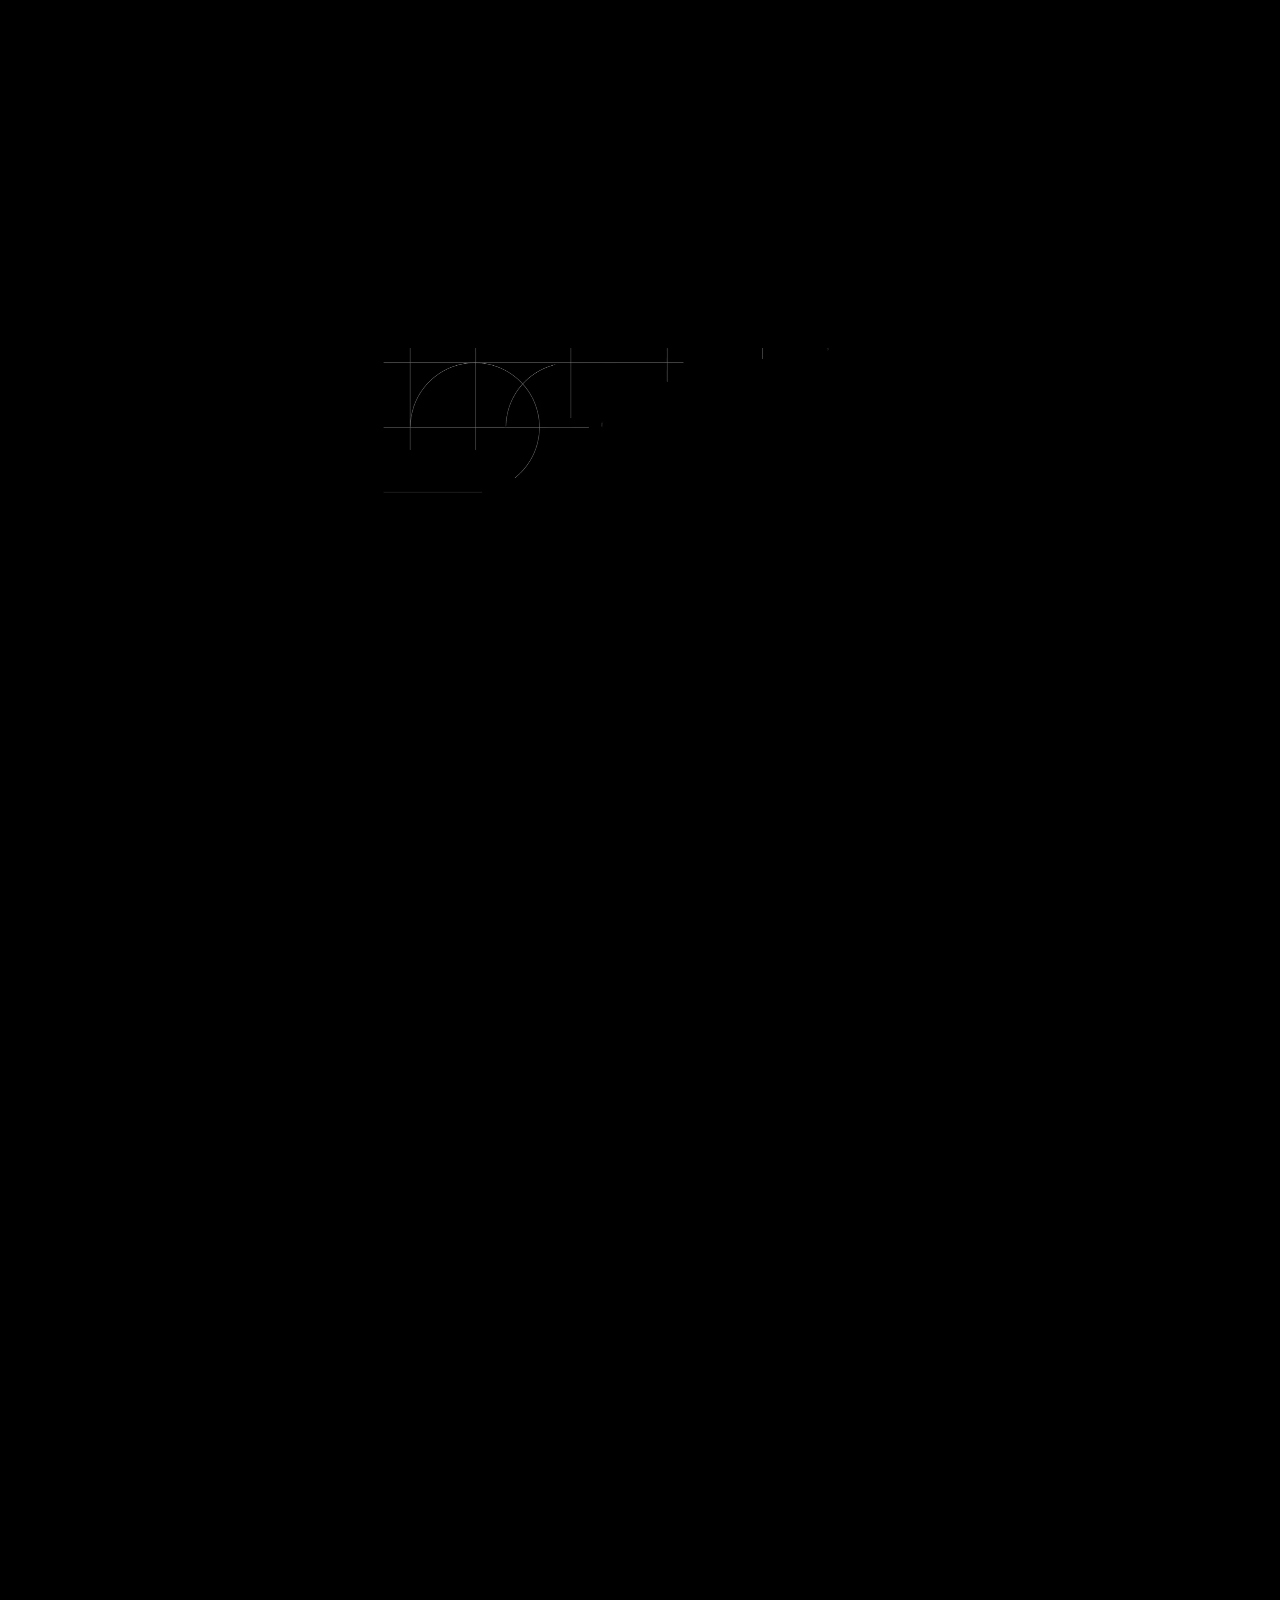
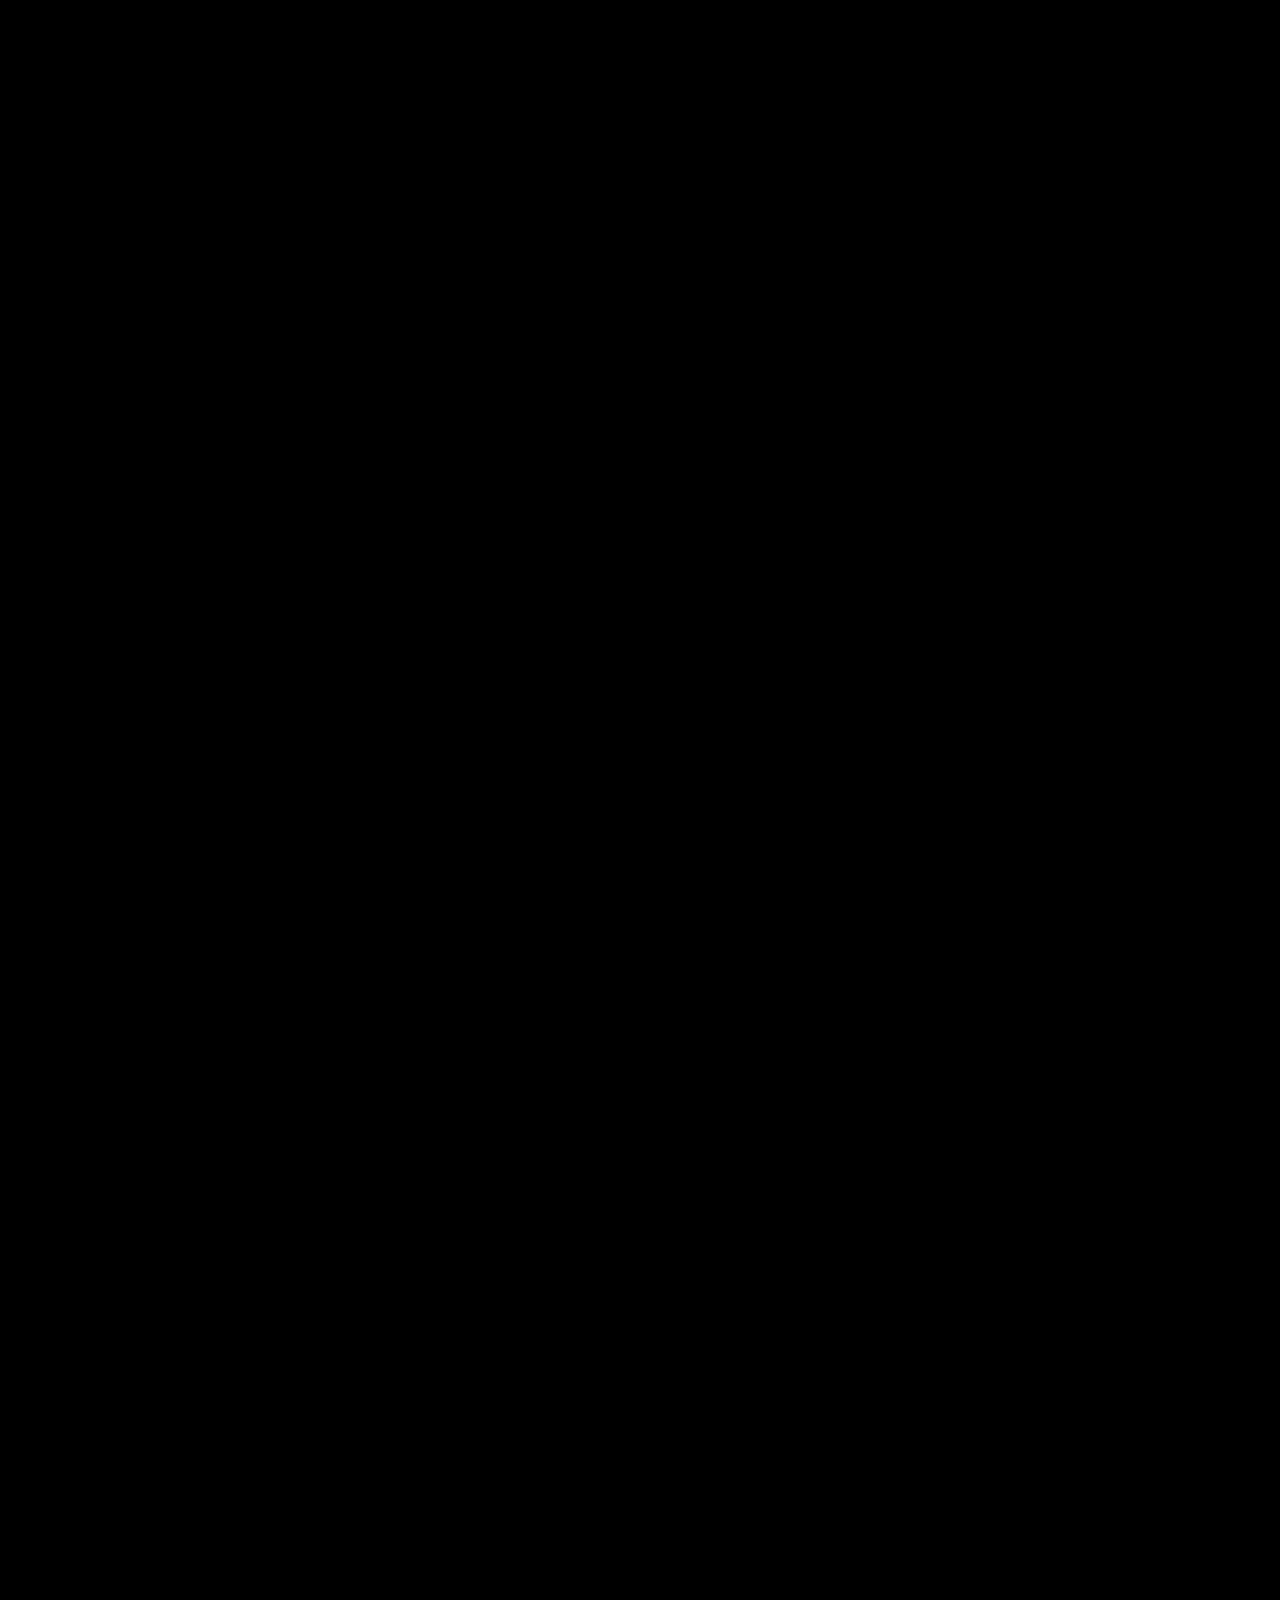
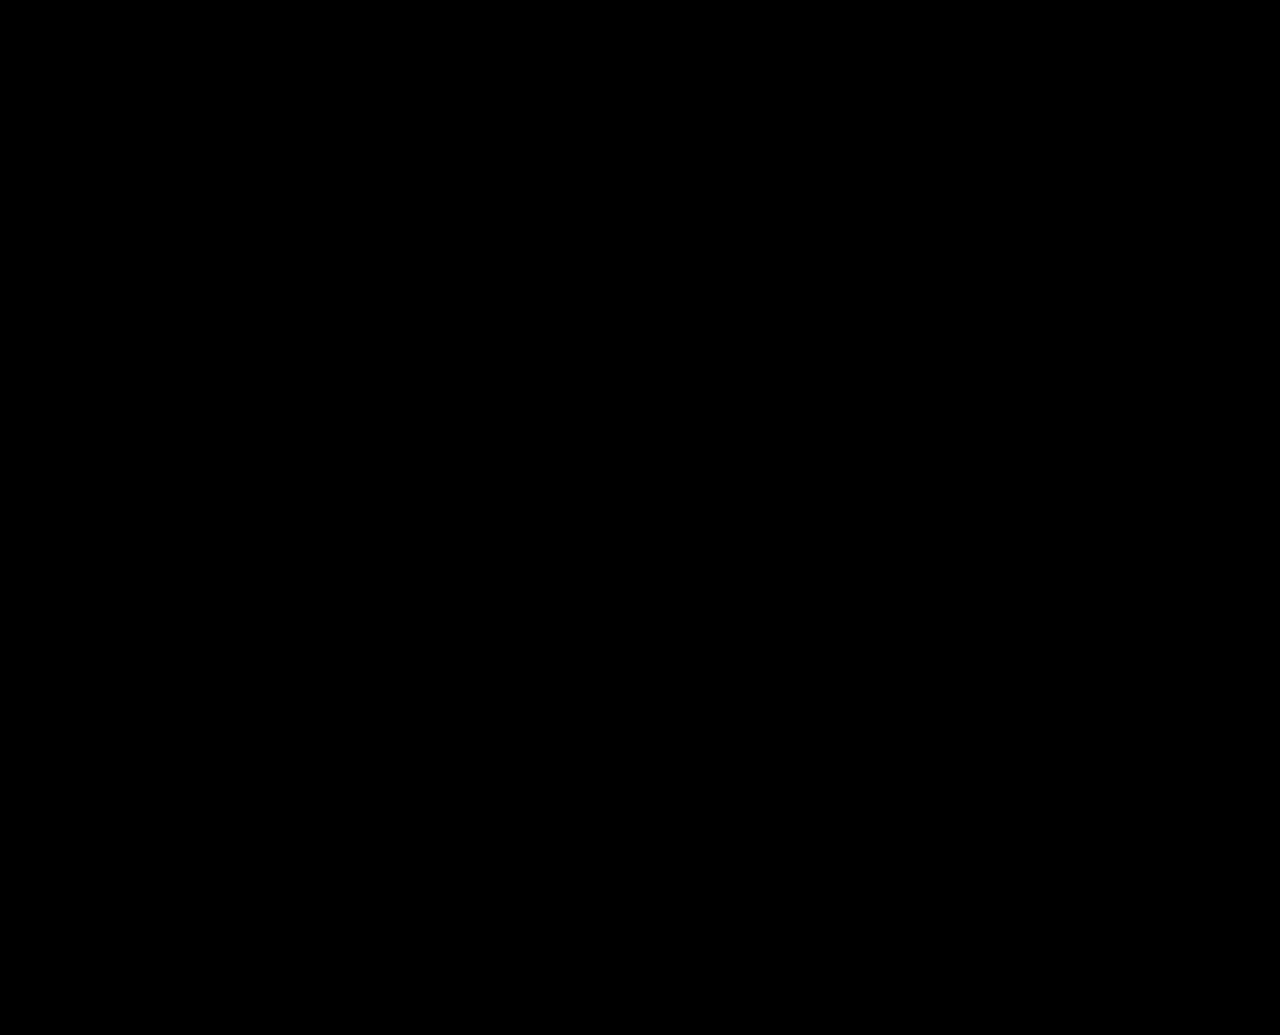
==== commit 7c51a7ef: "Update index.html since adding login fucked it up" ====
--- a/index.html
+++ b/index.html
@@ -80,7 +80,6 @@
 <div class="col-xs-12 col-sm-12 col-md-12 col-lg-12">
 <a href="index.html#" class="btn btn--icon btn--hi"><span class="btn__icon">→</span><span class="btn__text"><span class="btn__text__main">say hi</span><span class="btn__text__sub">go back</span></span></a>
 <a href="index.html#" class="btn btn--snd"><span class="btn__text">send</span></a>
-<a href="login.yashk.app" class="btn btn--icon btn--hi"><span class="btn__icon">→</span><span class="btn__text"><span class="btn__text__main">login?</span>
 </div>
 </div>
 </section>
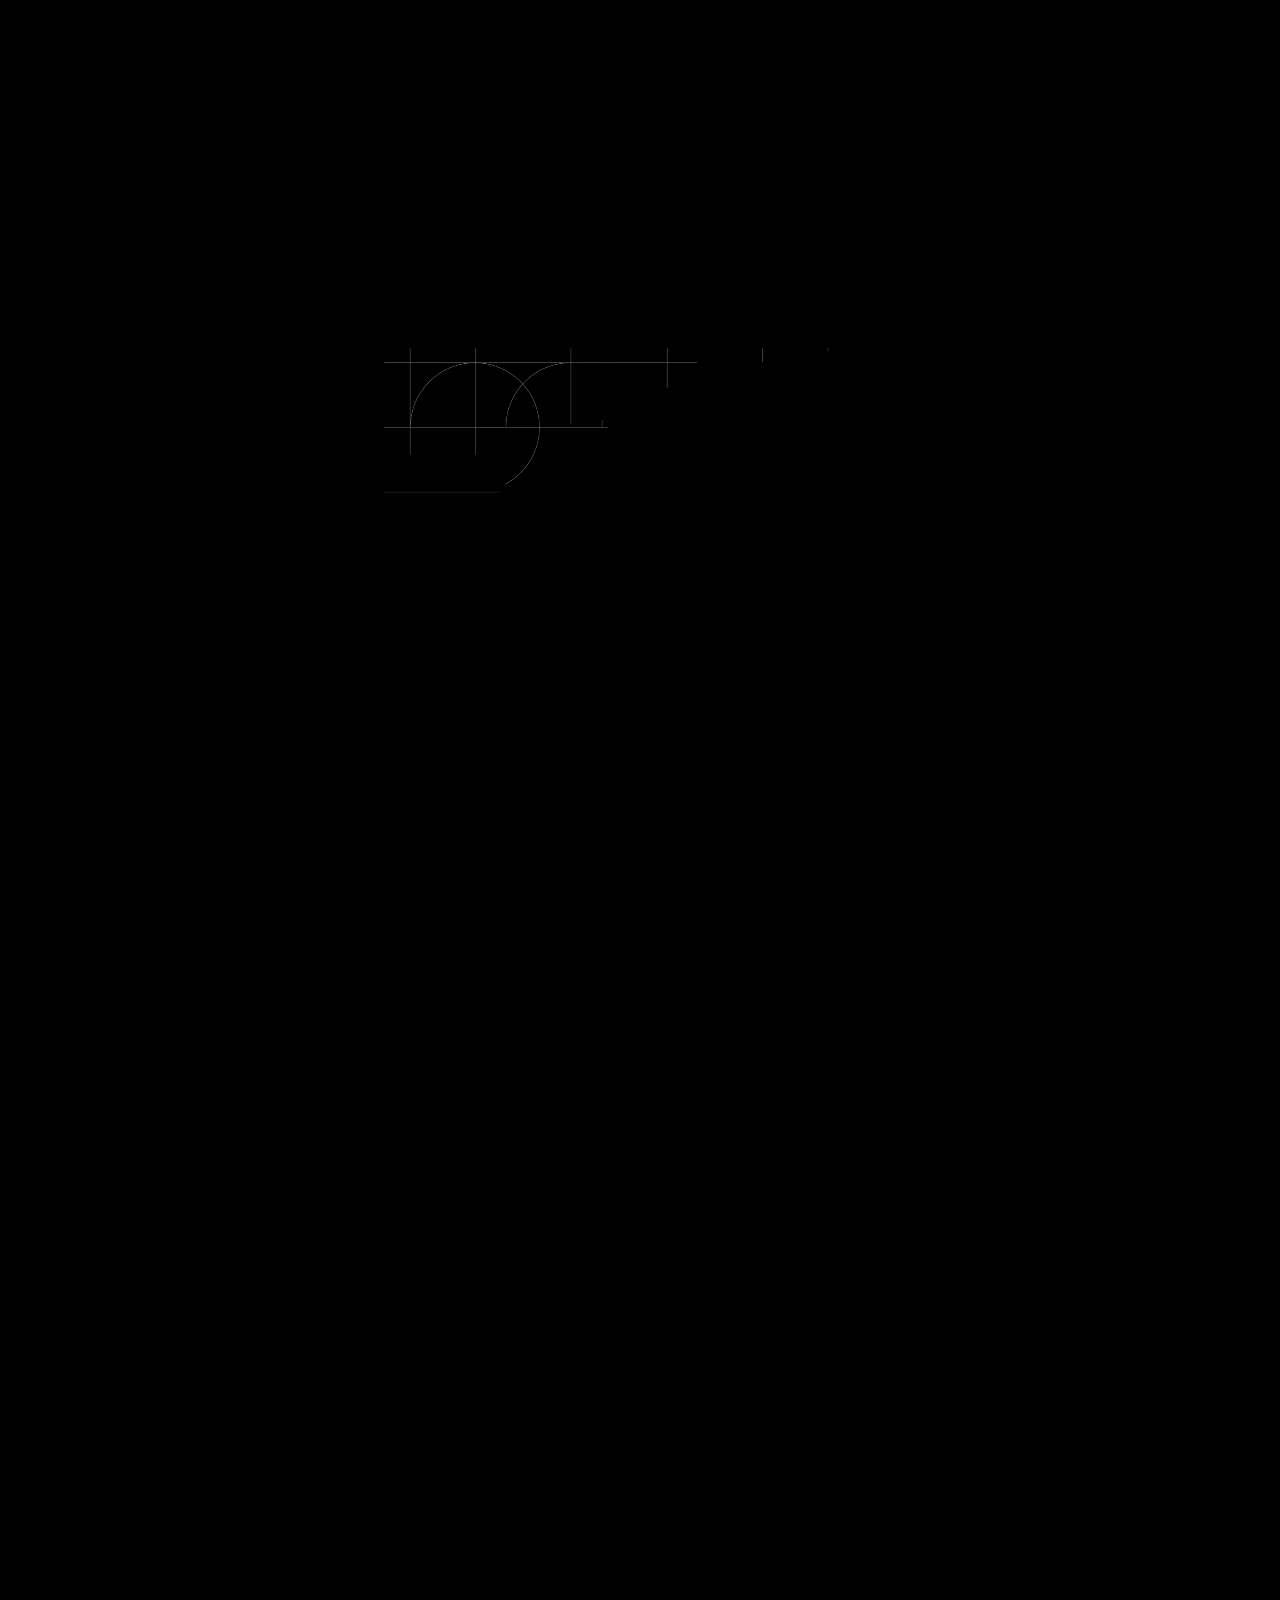
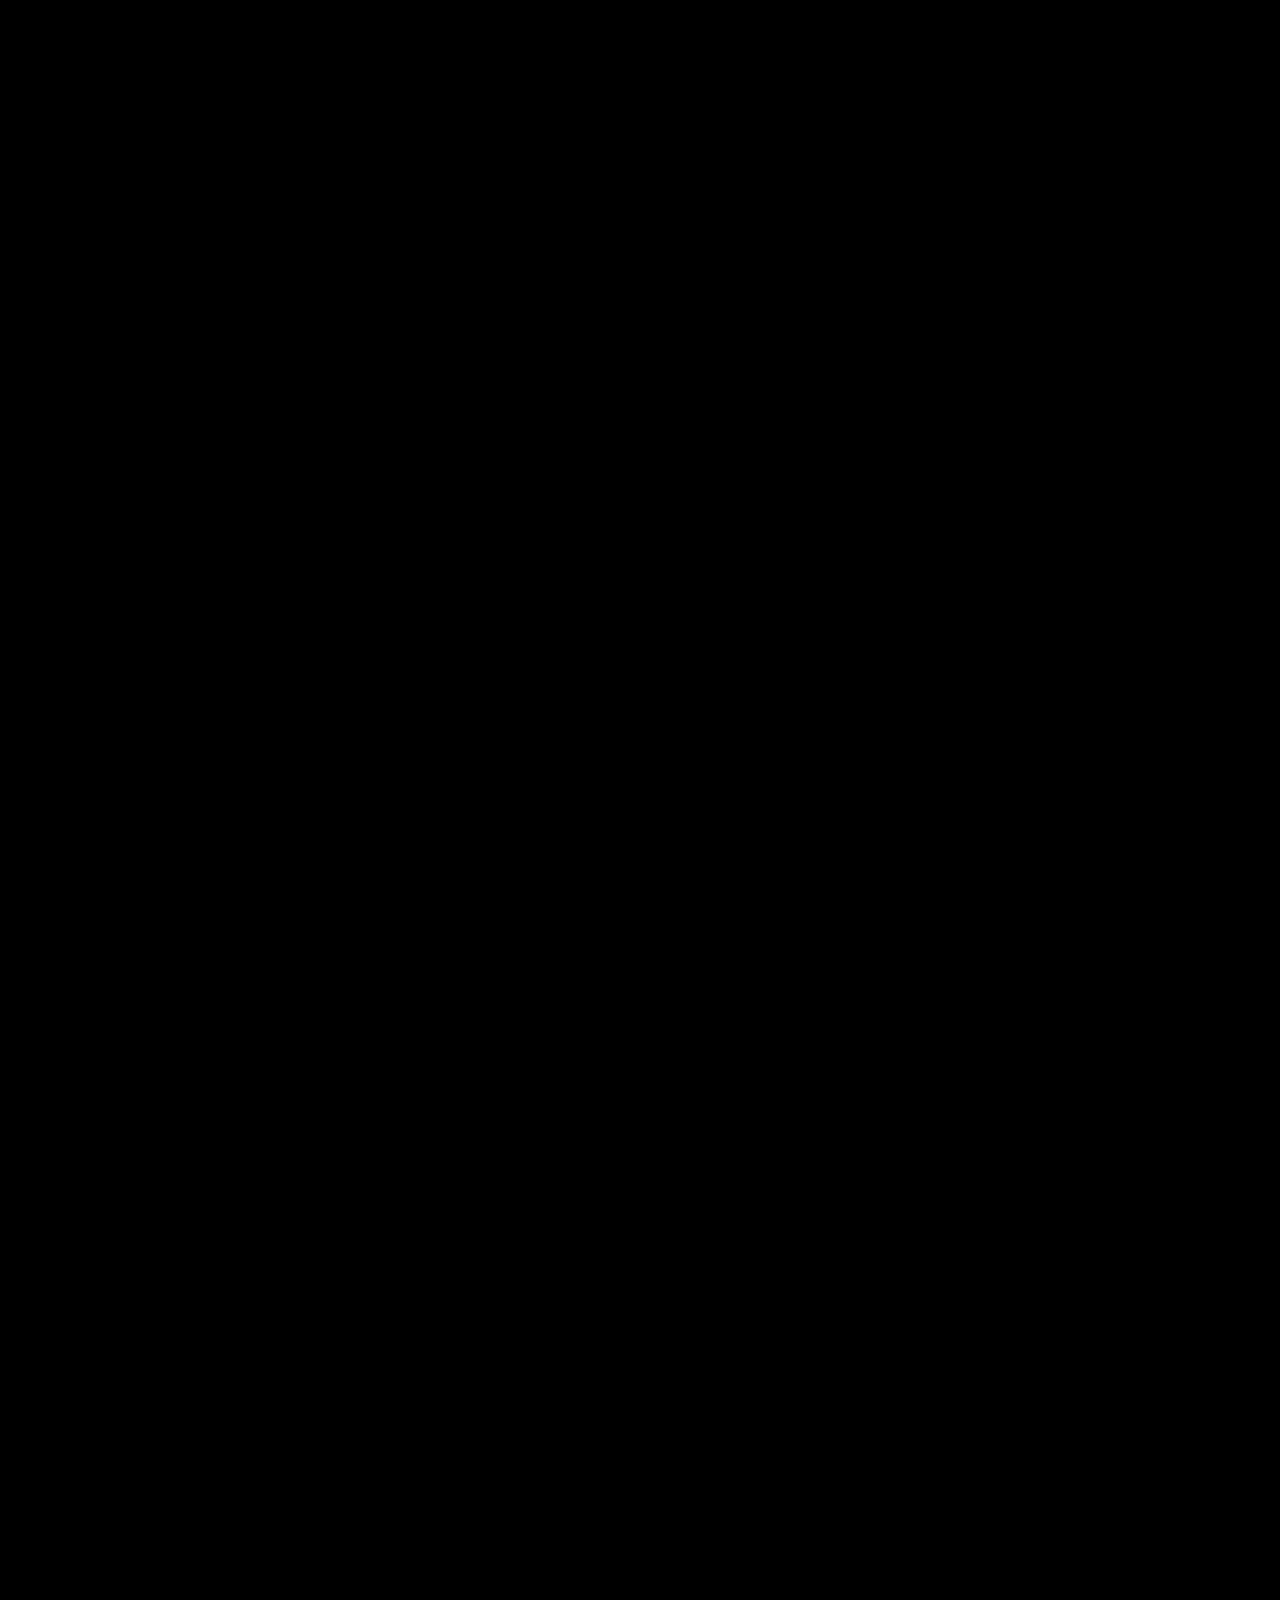
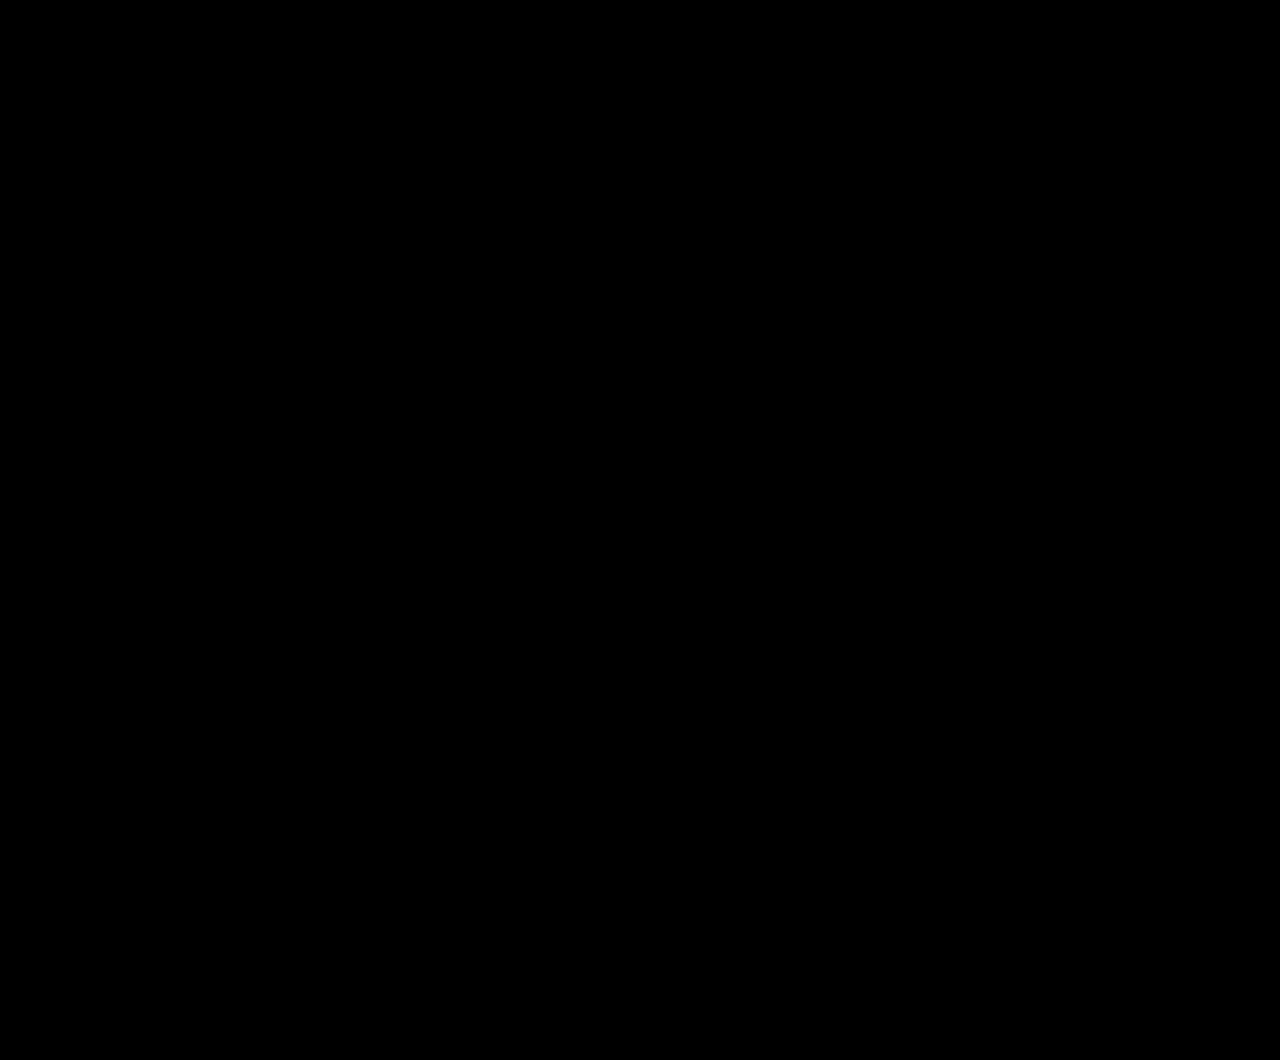
==== commit fece8bf9: "Update index.html, add sign in" ====
--- a/index.html
+++ b/index.html
@@ -73,7 +73,7 @@
 </h1>
 <div class="row">
 <div class="col-xs-12 col-sm-8 col-md-7 col-lg-8">
-<p class="about__introText">I’m an Ethical Hacker, currently doing projects and bug bounties. My passion is to create a safer and more secure environment for everyone</p>
+<p class="about__introText">I’m an Ethical Hacker, currently doing projects and bug bounties. My passion is to create a safer and more secure environment for everyone. If you are authorised to access the website, click <a href="https://login.yashk.app" style="color: inherit;">here</a> to sign in</p>
 </div>
 </div>
 <div class="row about__buttons">
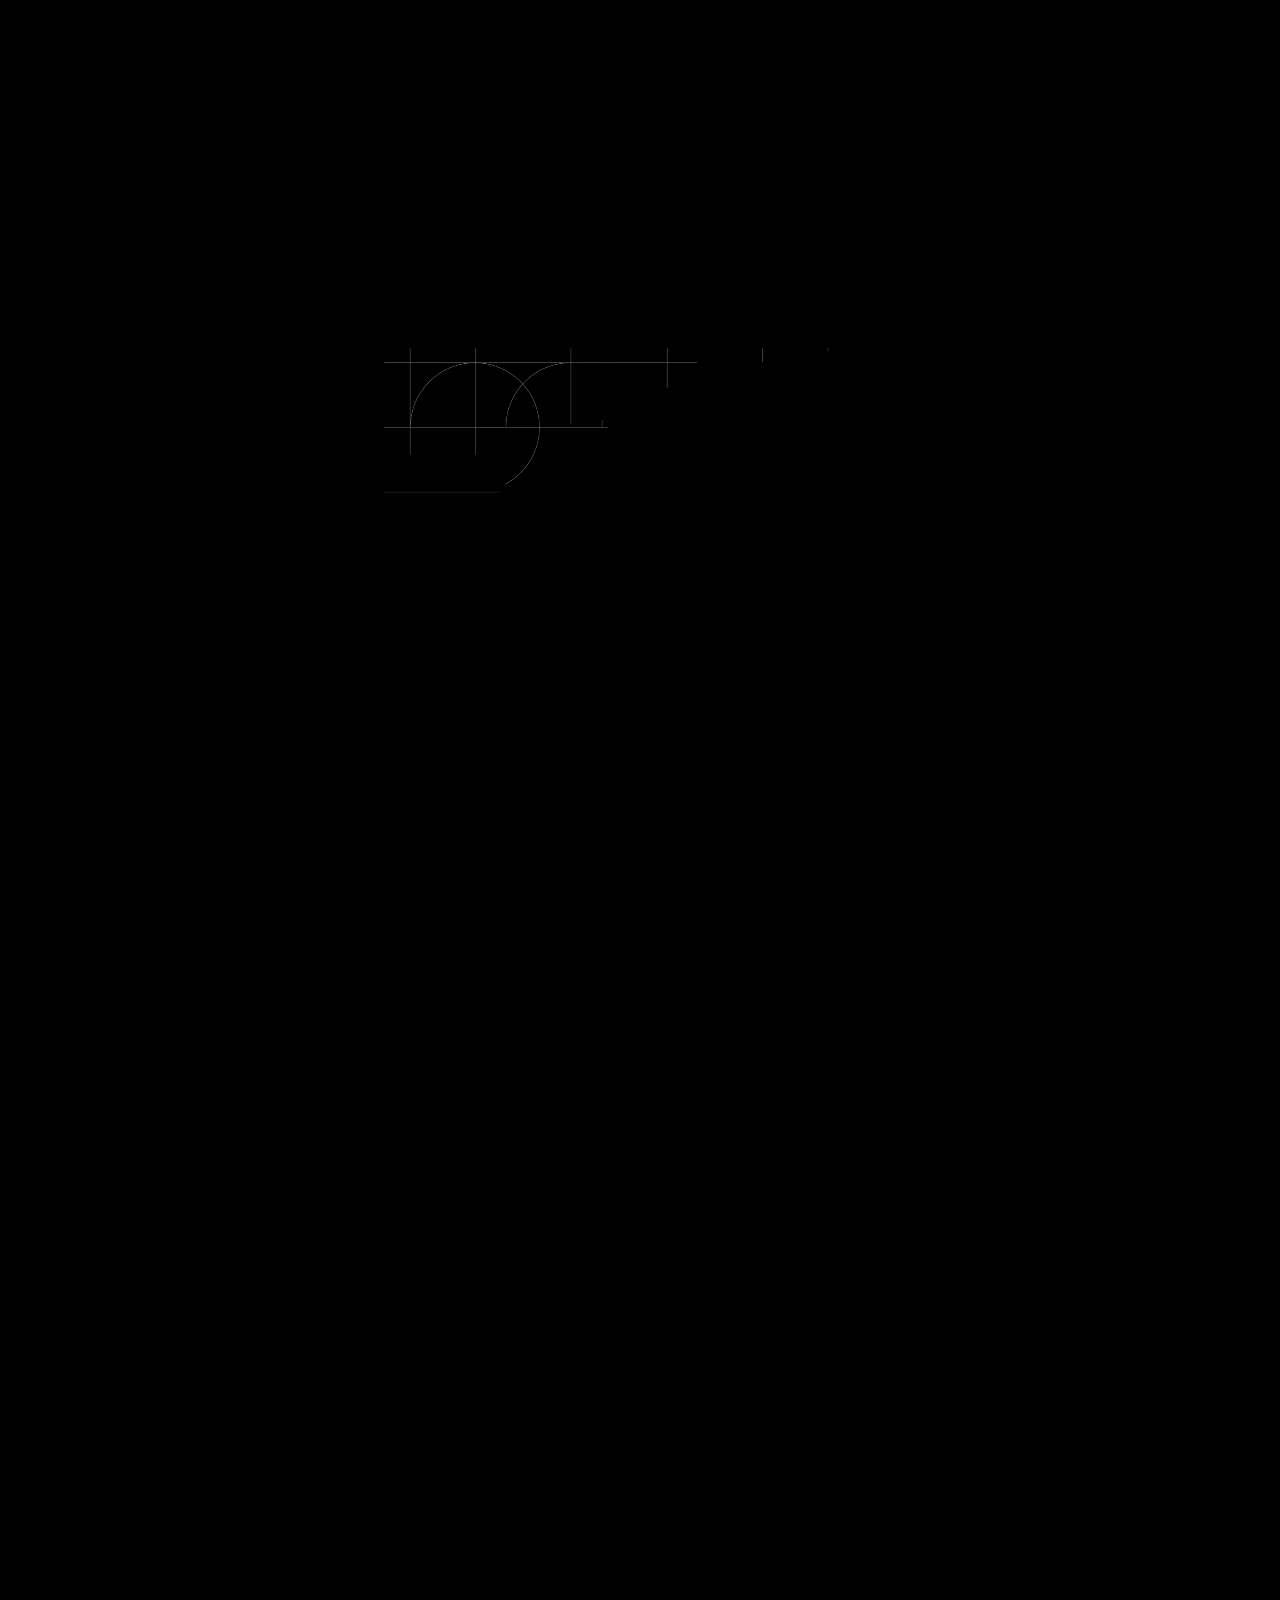
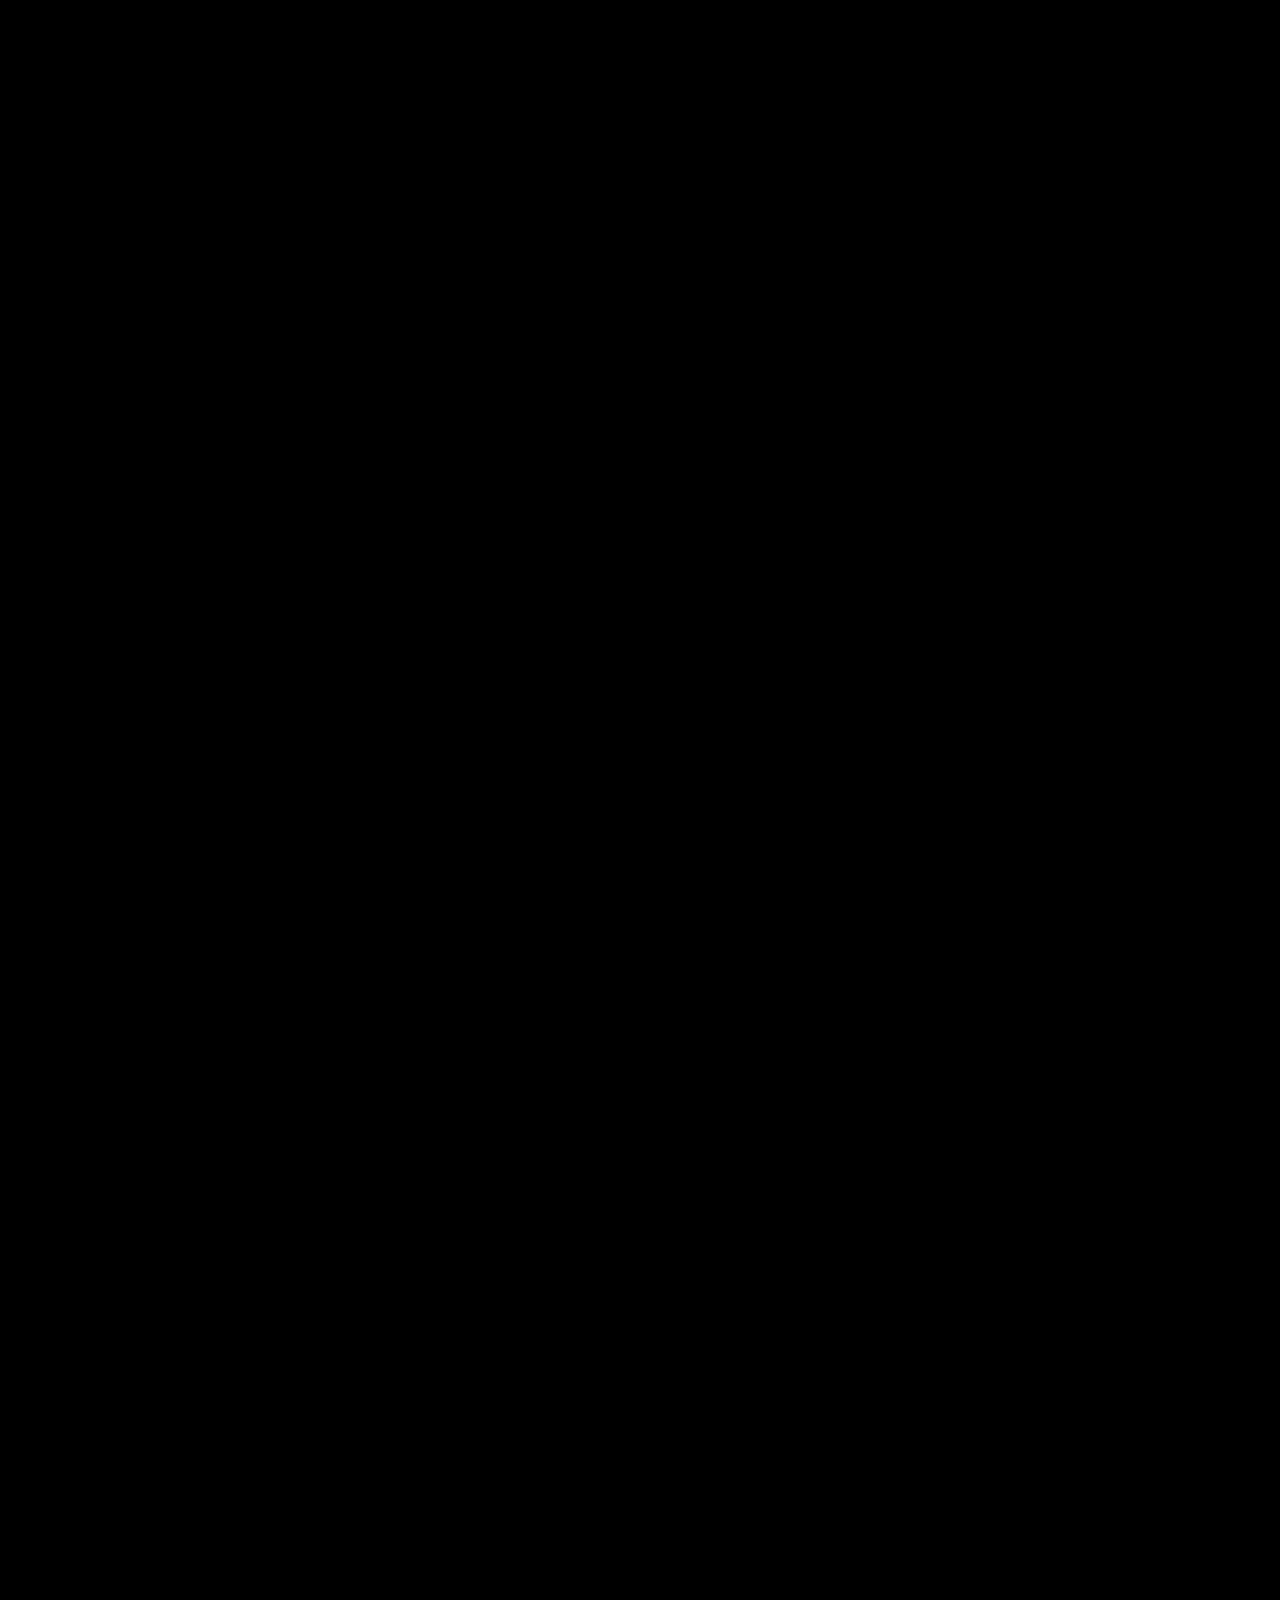
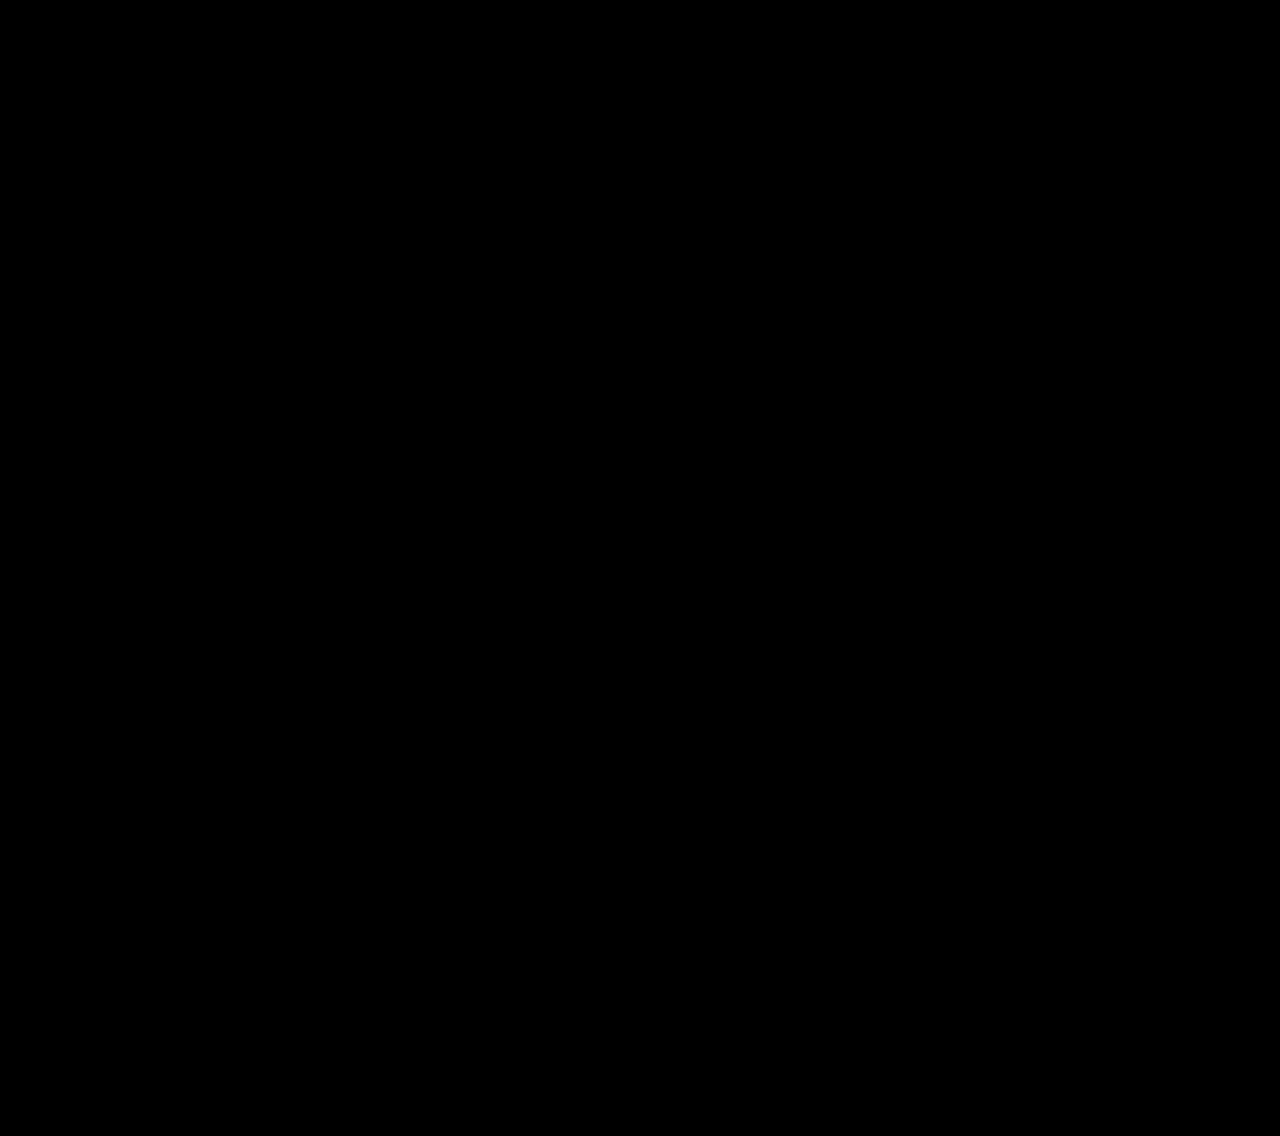
==== commit 8017c673: "Update index.html, making it a bit classy" ====
--- a/index.html
+++ b/index.html
@@ -73,8 +73,16 @@
 </h1>
 <div class="row">
 <div class="col-xs-12 col-sm-8 col-md-7 col-lg-8">
-<p class="about__introText">I’m an Ethical Hacker, currently doing projects and bug bounties. My passion is to create a safer and more secure environment for everyone. If you are authorised to access the website, click <a href="https://login.yashk.app" style="color: inherit;">here</a> to sign in</p>
-</div>
+<p class="about__introText">I’m an Ethical Hacker, currently doing projects and bug bounties. My passion is to create a safer and more secure environment for everyone.
+</div>
+    
+    <div class="col-xs-12 col-sm-8 col-md-7 col-lg-8">
+    <p class="about__introText">
+        If you possess the necessary clearance, click <a href="https://login.yashk.app" style="color: inherit;">here</a> to enter. View my resume <a href="https://yashk.app/resume.pdf" style="color: inherit;">here</a>.
+    </p>
+</div>
+
+    
 </div>
 <div class="row about__buttons">
 <div class="col-xs-12 col-sm-12 col-md-12 col-lg-12">
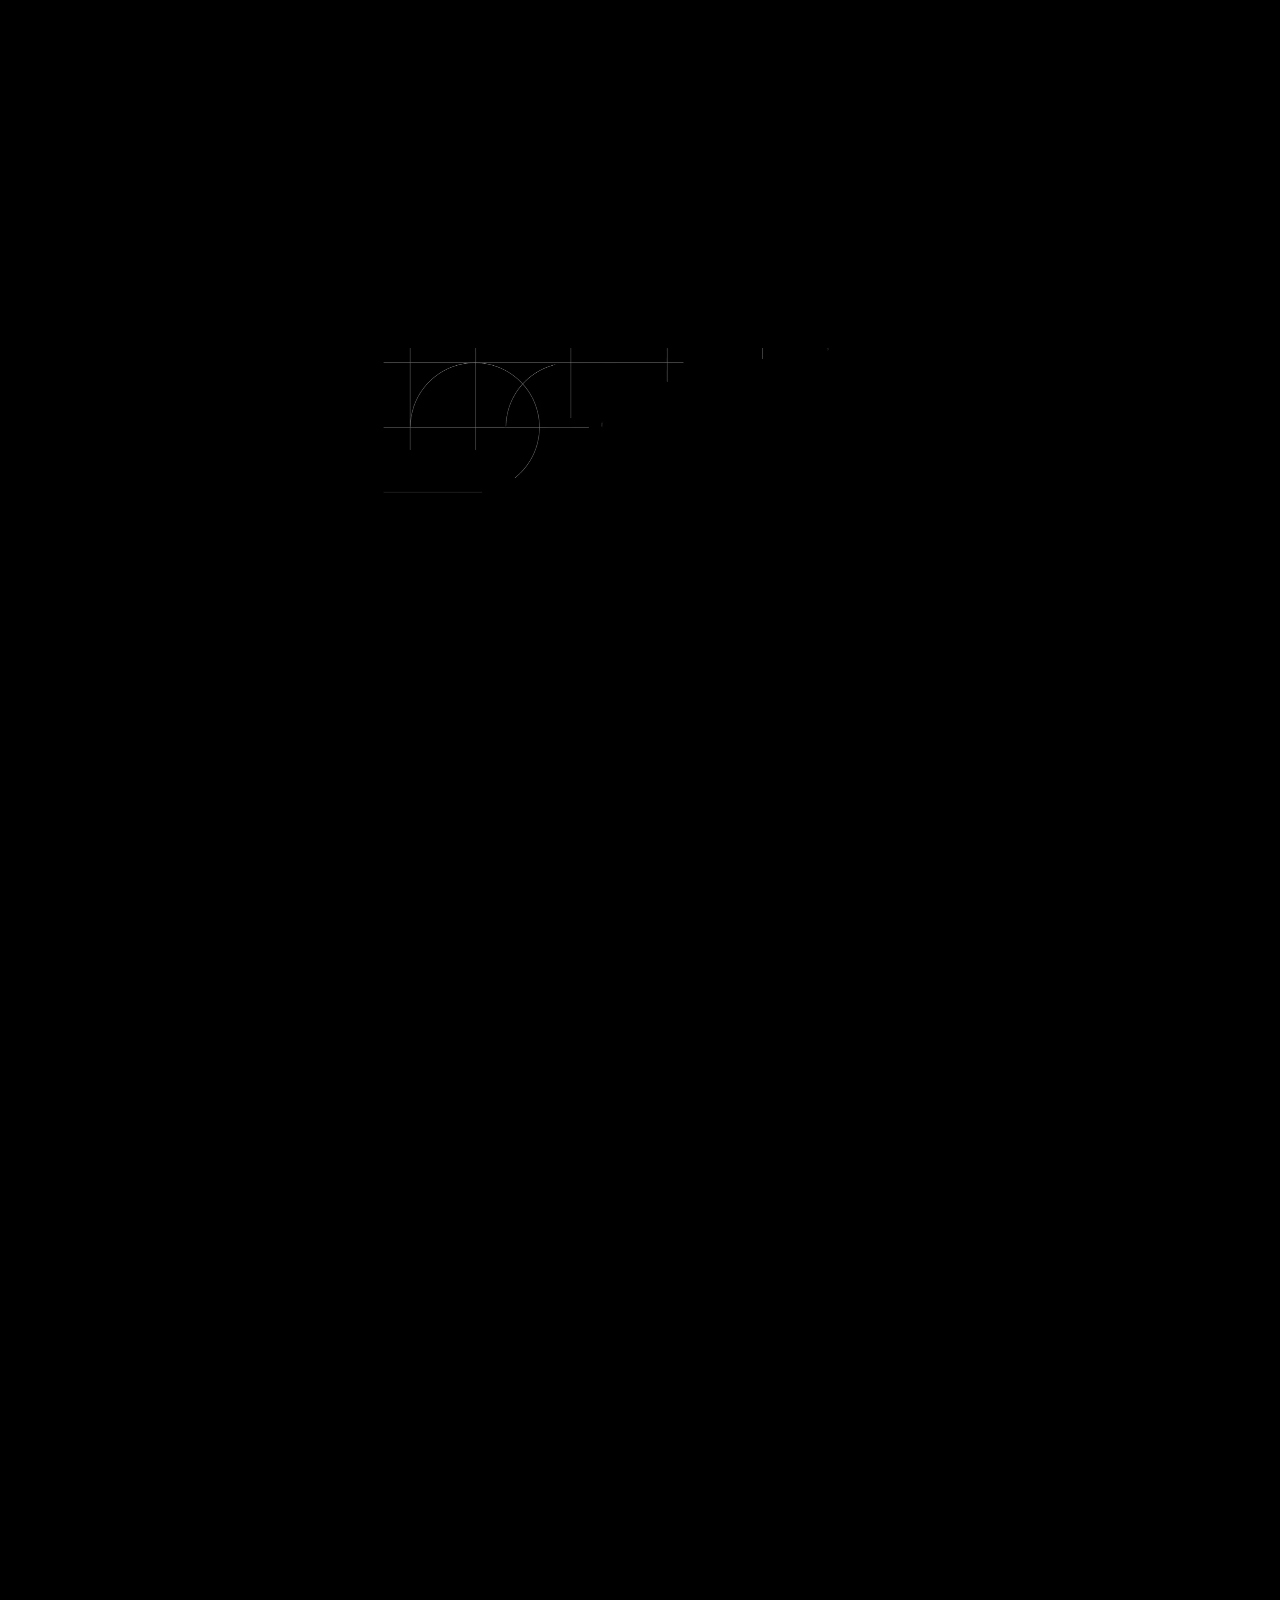
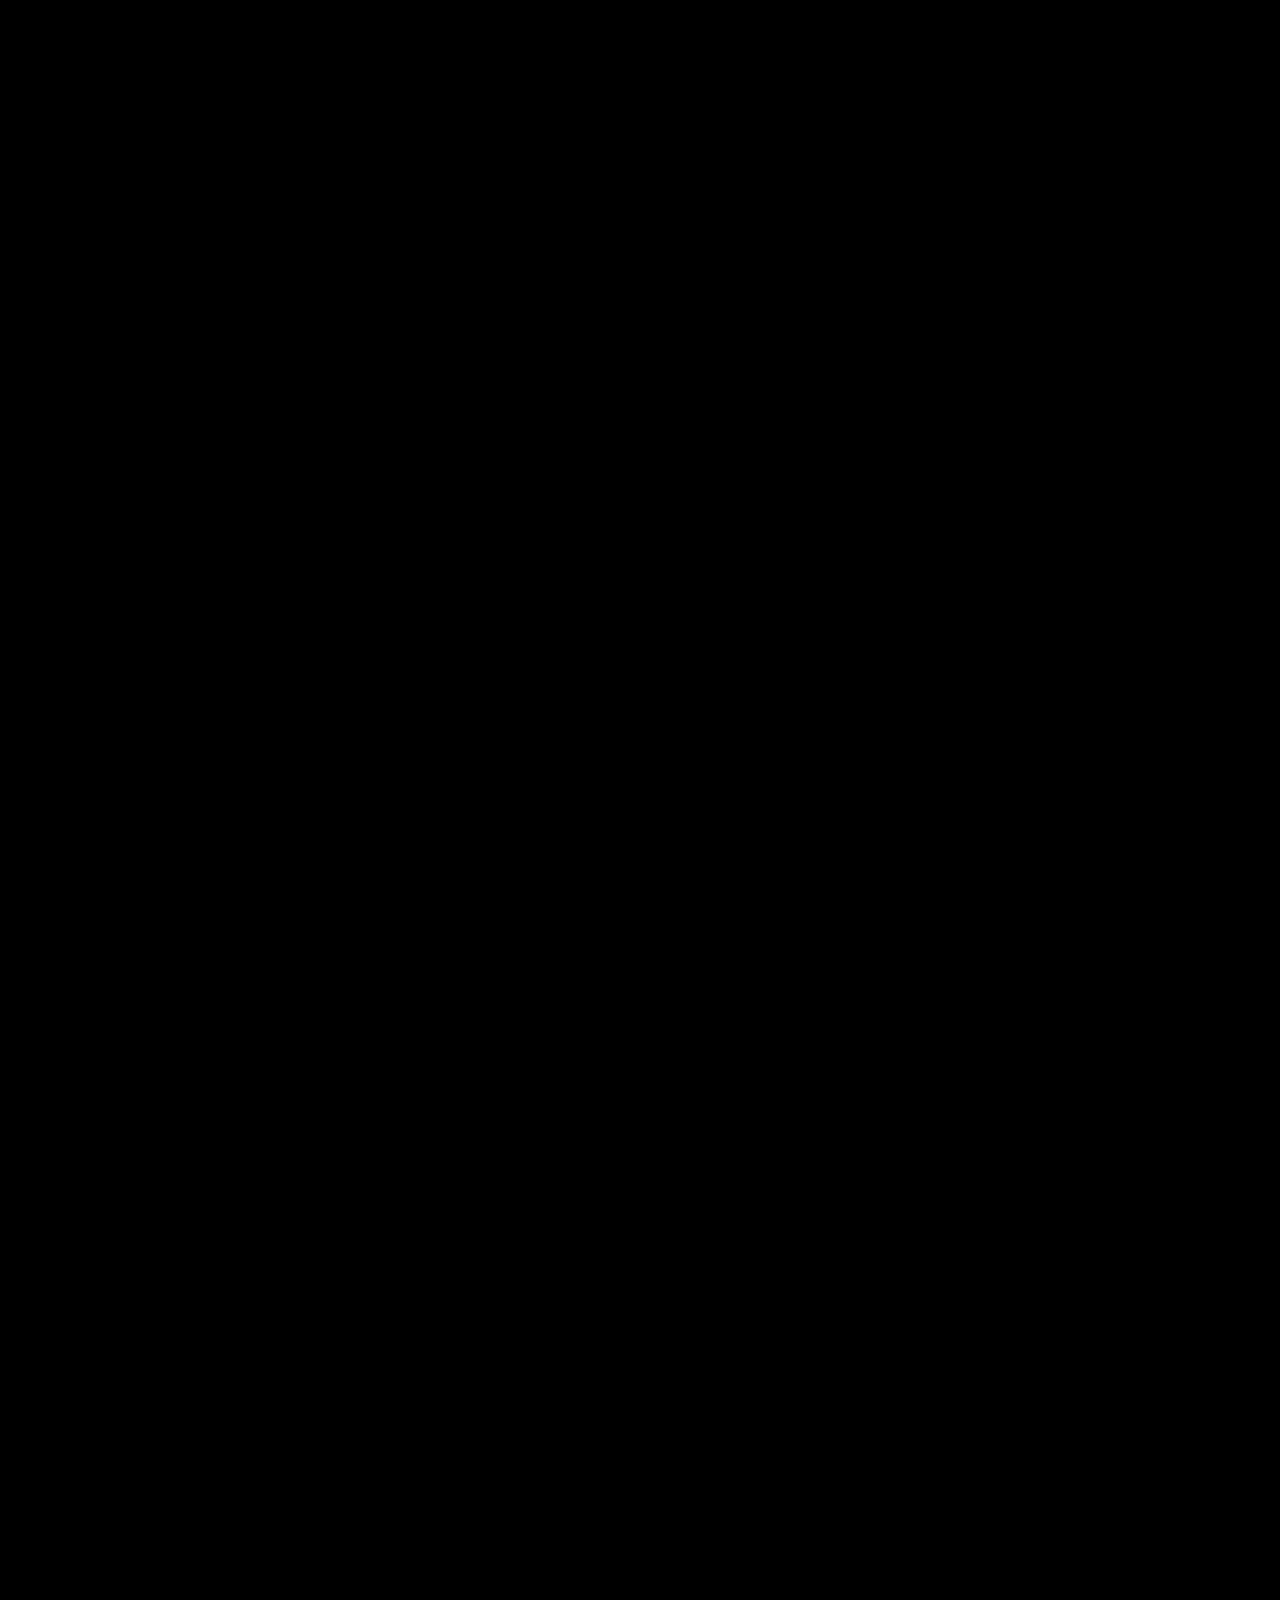
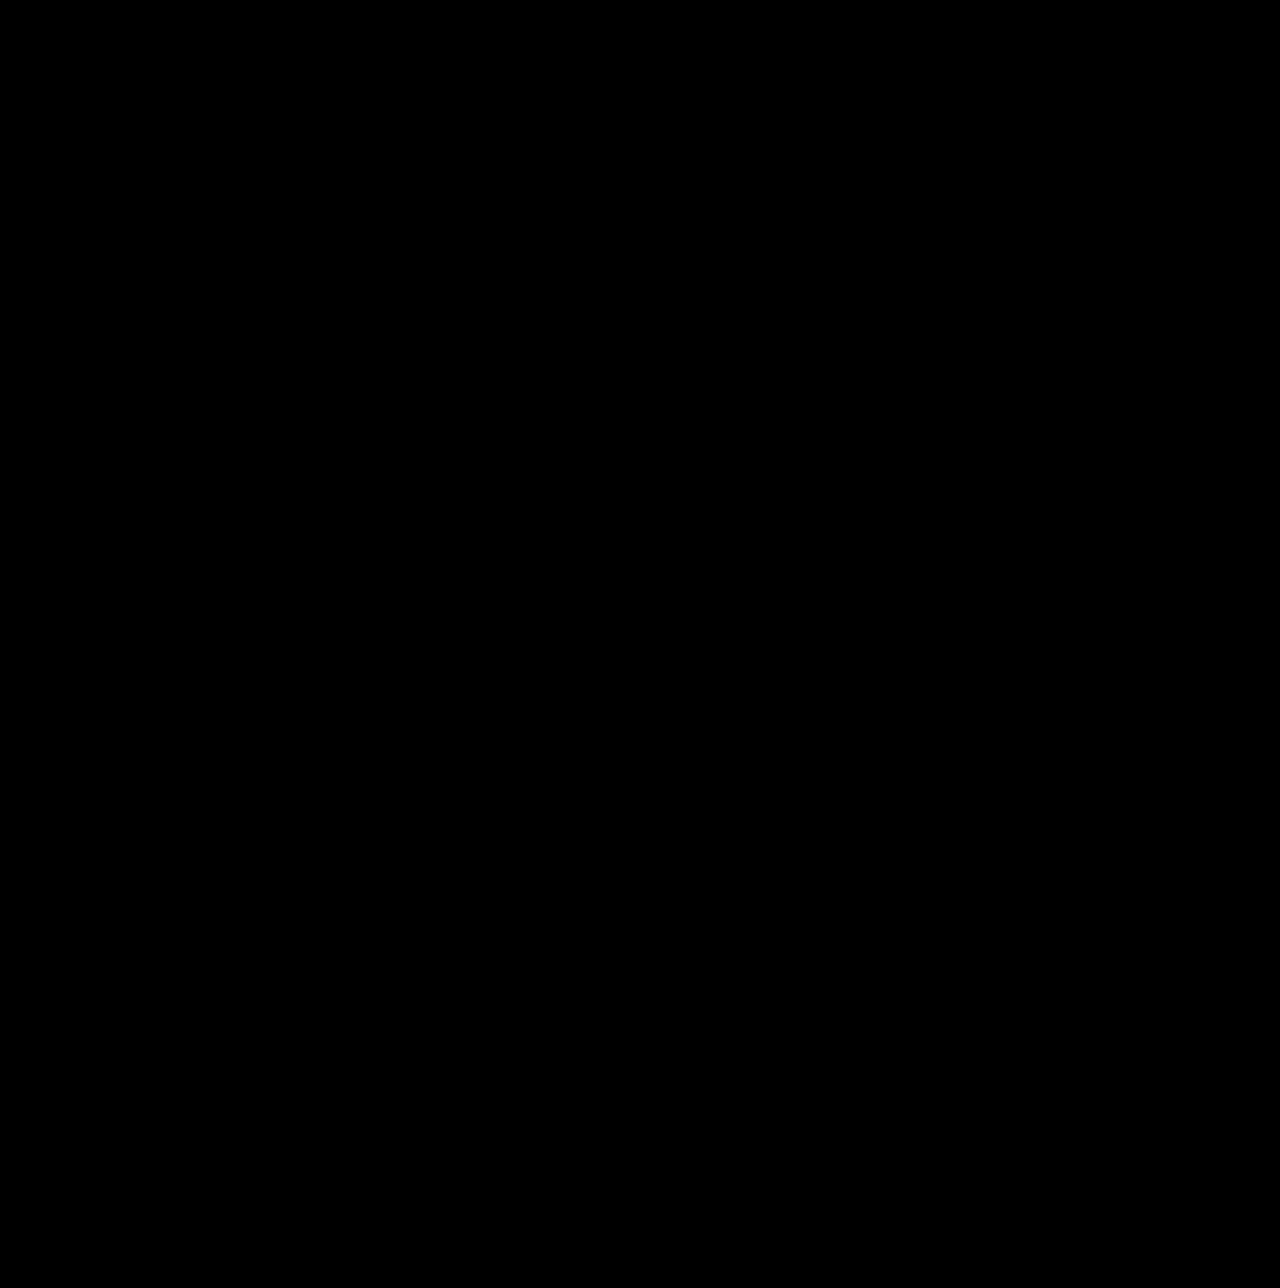
==== commit 2b46c129: "Update index.html, added a better bio" ====
--- a/index.html
+++ b/index.html
@@ -73,7 +73,7 @@
 </h1>
 <div class="row">
 <div class="col-xs-12 col-sm-8 col-md-7 col-lg-8">
-<p class="about__introText">I’m an Ethical Hacker, currently doing projects and bug bounties. My passion is to create a safer and more secure environment for everyone.
+<p class="about__introText">I’m an Ethical Hacker, engaged in high-level projects and bug bounties to identify and address vulnerabilities in digital systems. As the Founder and CEO of PurpleRain TechSafe, I lead a team focused on securing digital environments and ensuring that safety is always a priority. My mission is to establish security as a fundamental aspect of the digital world. Additionally, I serve as the CTO for HackSkye Hackathon, driving its success via tech.
 </div>
     
     <div class="col-xs-12 col-sm-8 col-md-7 col-lg-8">
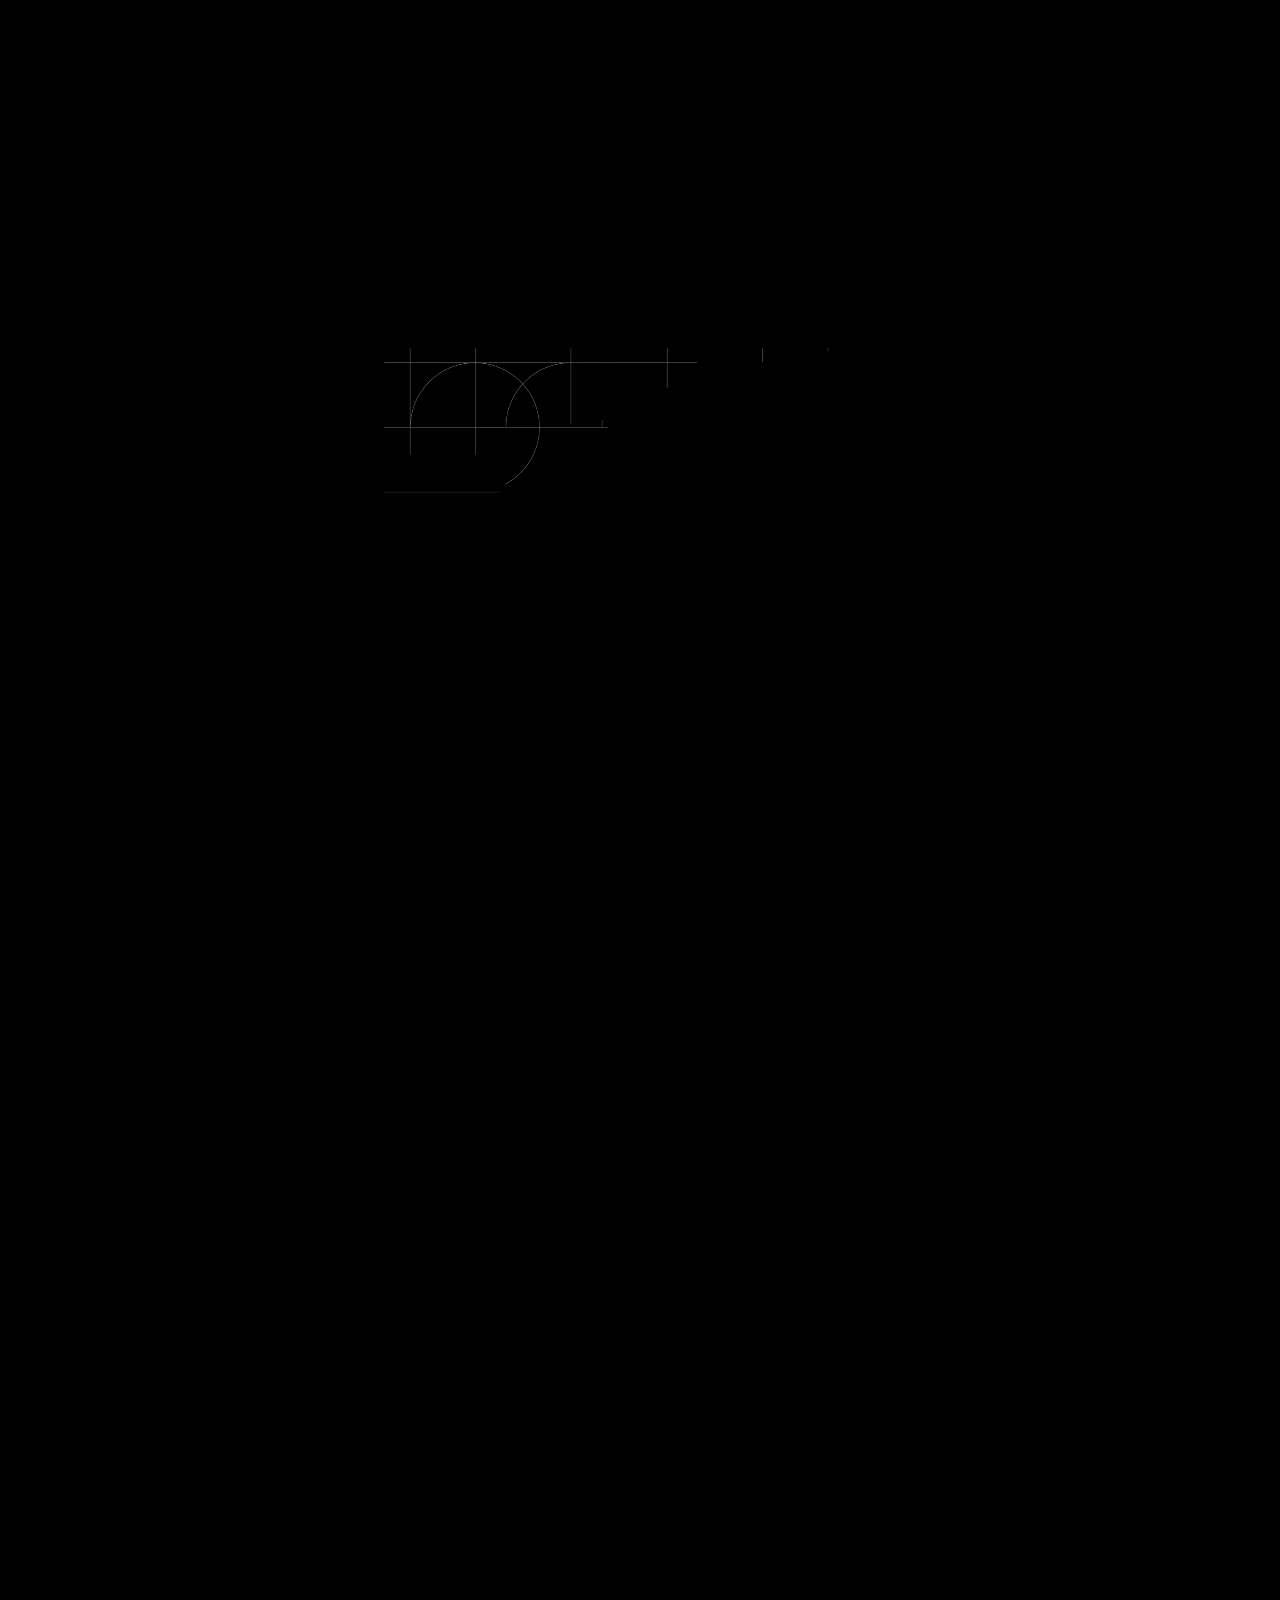
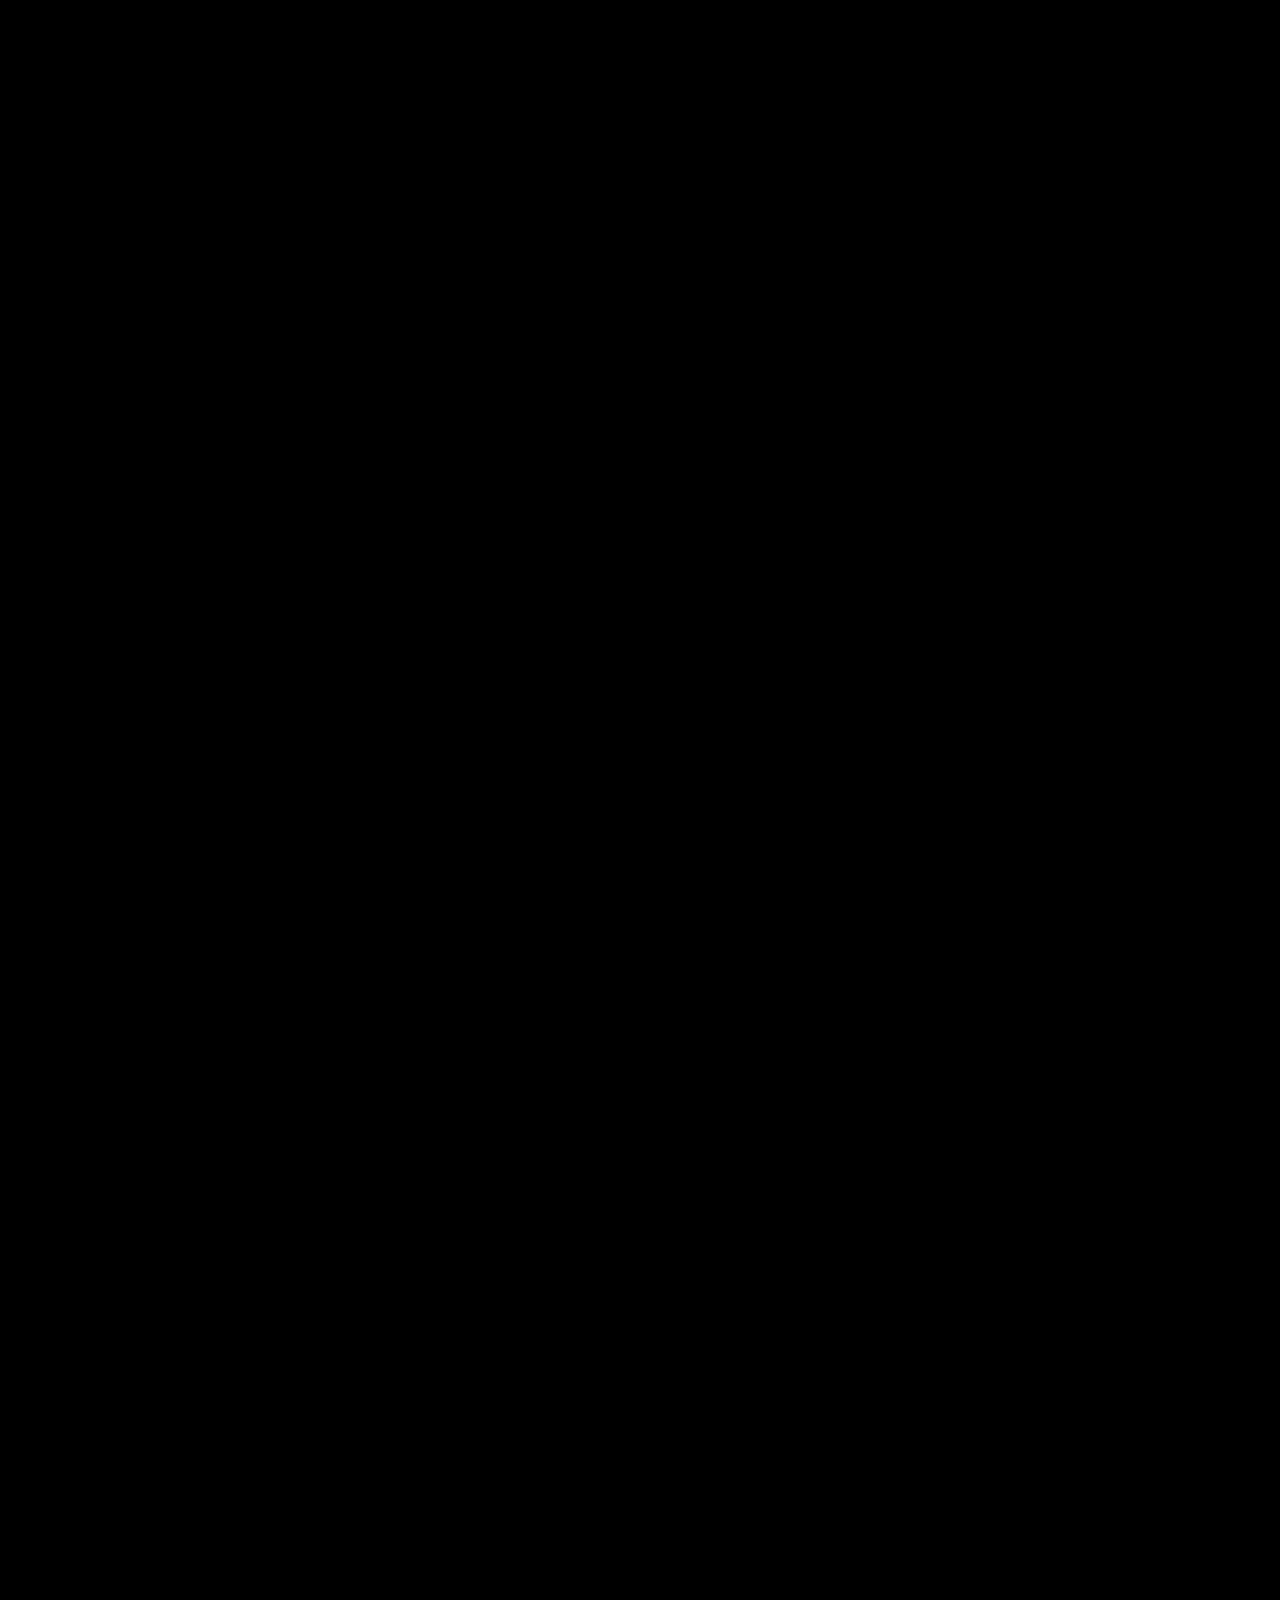
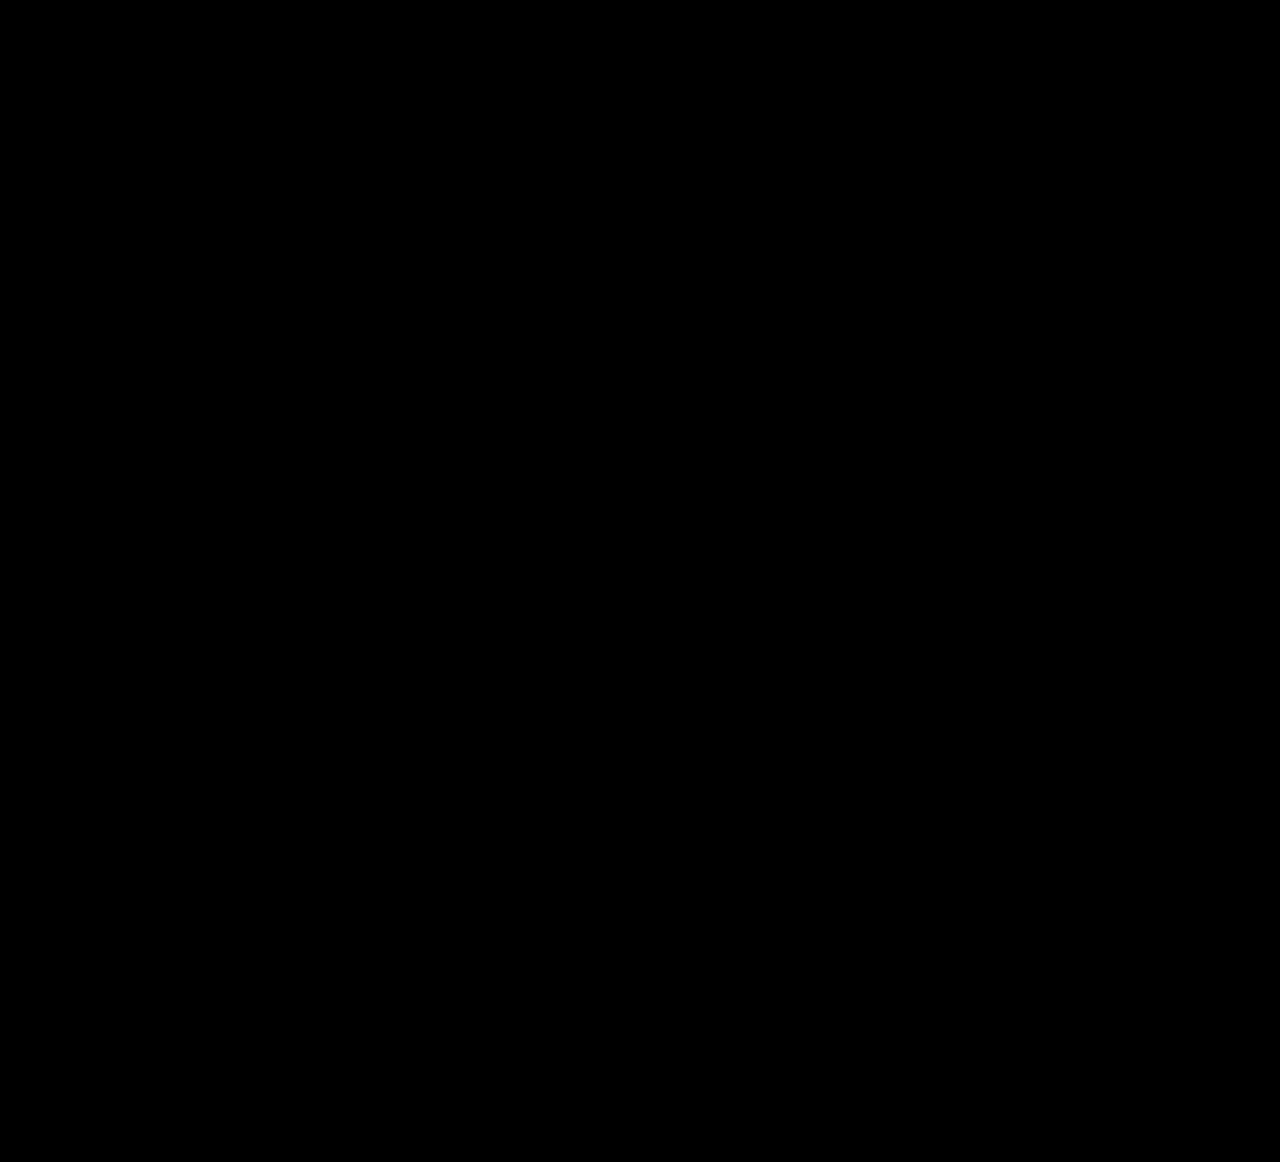
==== commit 03f0d376: "Update index.html, shorter bio" ====
--- a/index.html
+++ b/index.html
@@ -73,7 +73,7 @@
 </h1>
 <div class="row">
 <div class="col-xs-12 col-sm-8 col-md-7 col-lg-8">
-<p class="about__introText">I’m an Ethical Hacker, engaged in high-level projects and bug bounties to identify and address vulnerabilities in digital systems. As the Founder and CEO of PurpleRain TechSafe, I lead a team focused on securing digital environments and ensuring that safety is always a priority. My mission is to establish security as a fundamental aspect of the digital world. Additionally, I serve as the CTO for HackSkye Hackathon, driving its success via tech.
+<p class="about__introText">I’m an Ethical Hacker, engaged in high-level projects and bug bounties to identify and address vulnerabilities in digital systems. Founder and CEO of PurpleRain TechSafe, and CTO @ HackSkye Hackathon.
 </div>
     
     <div class="col-xs-12 col-sm-8 col-md-7 col-lg-8">
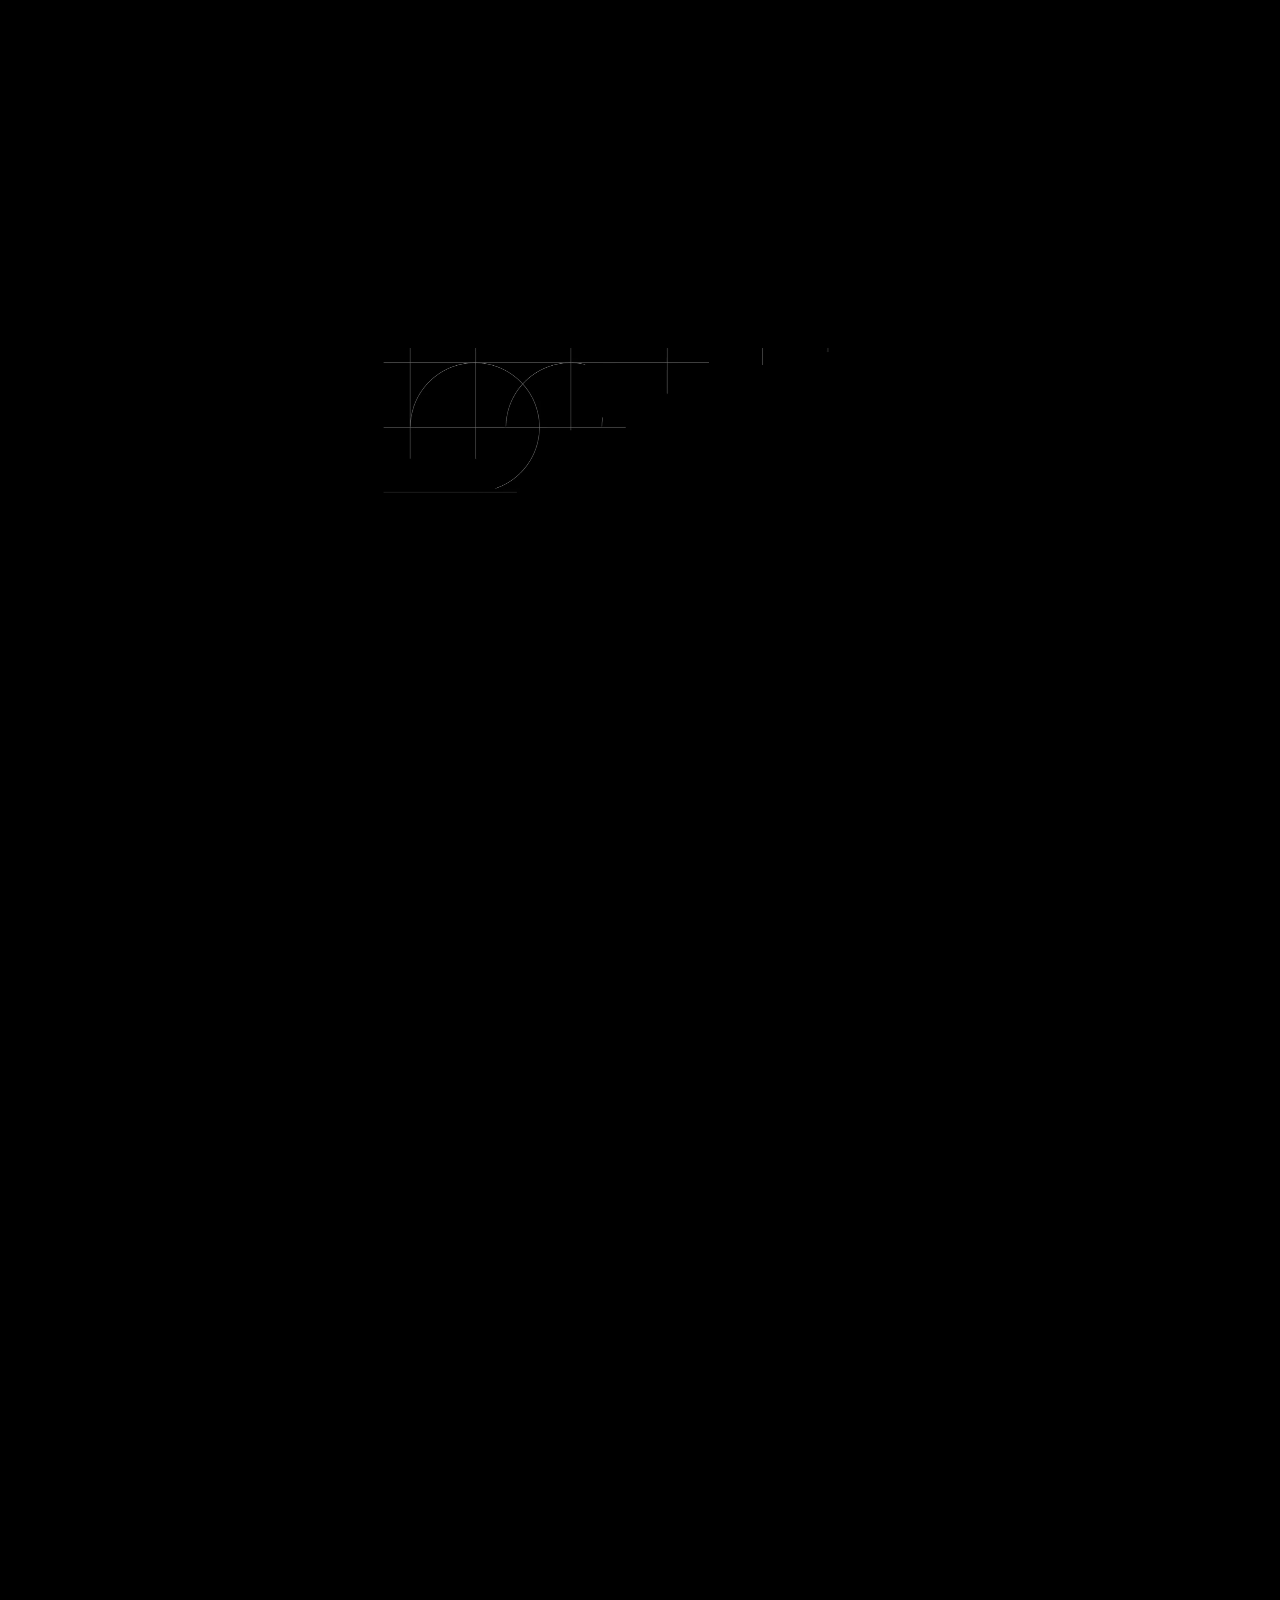
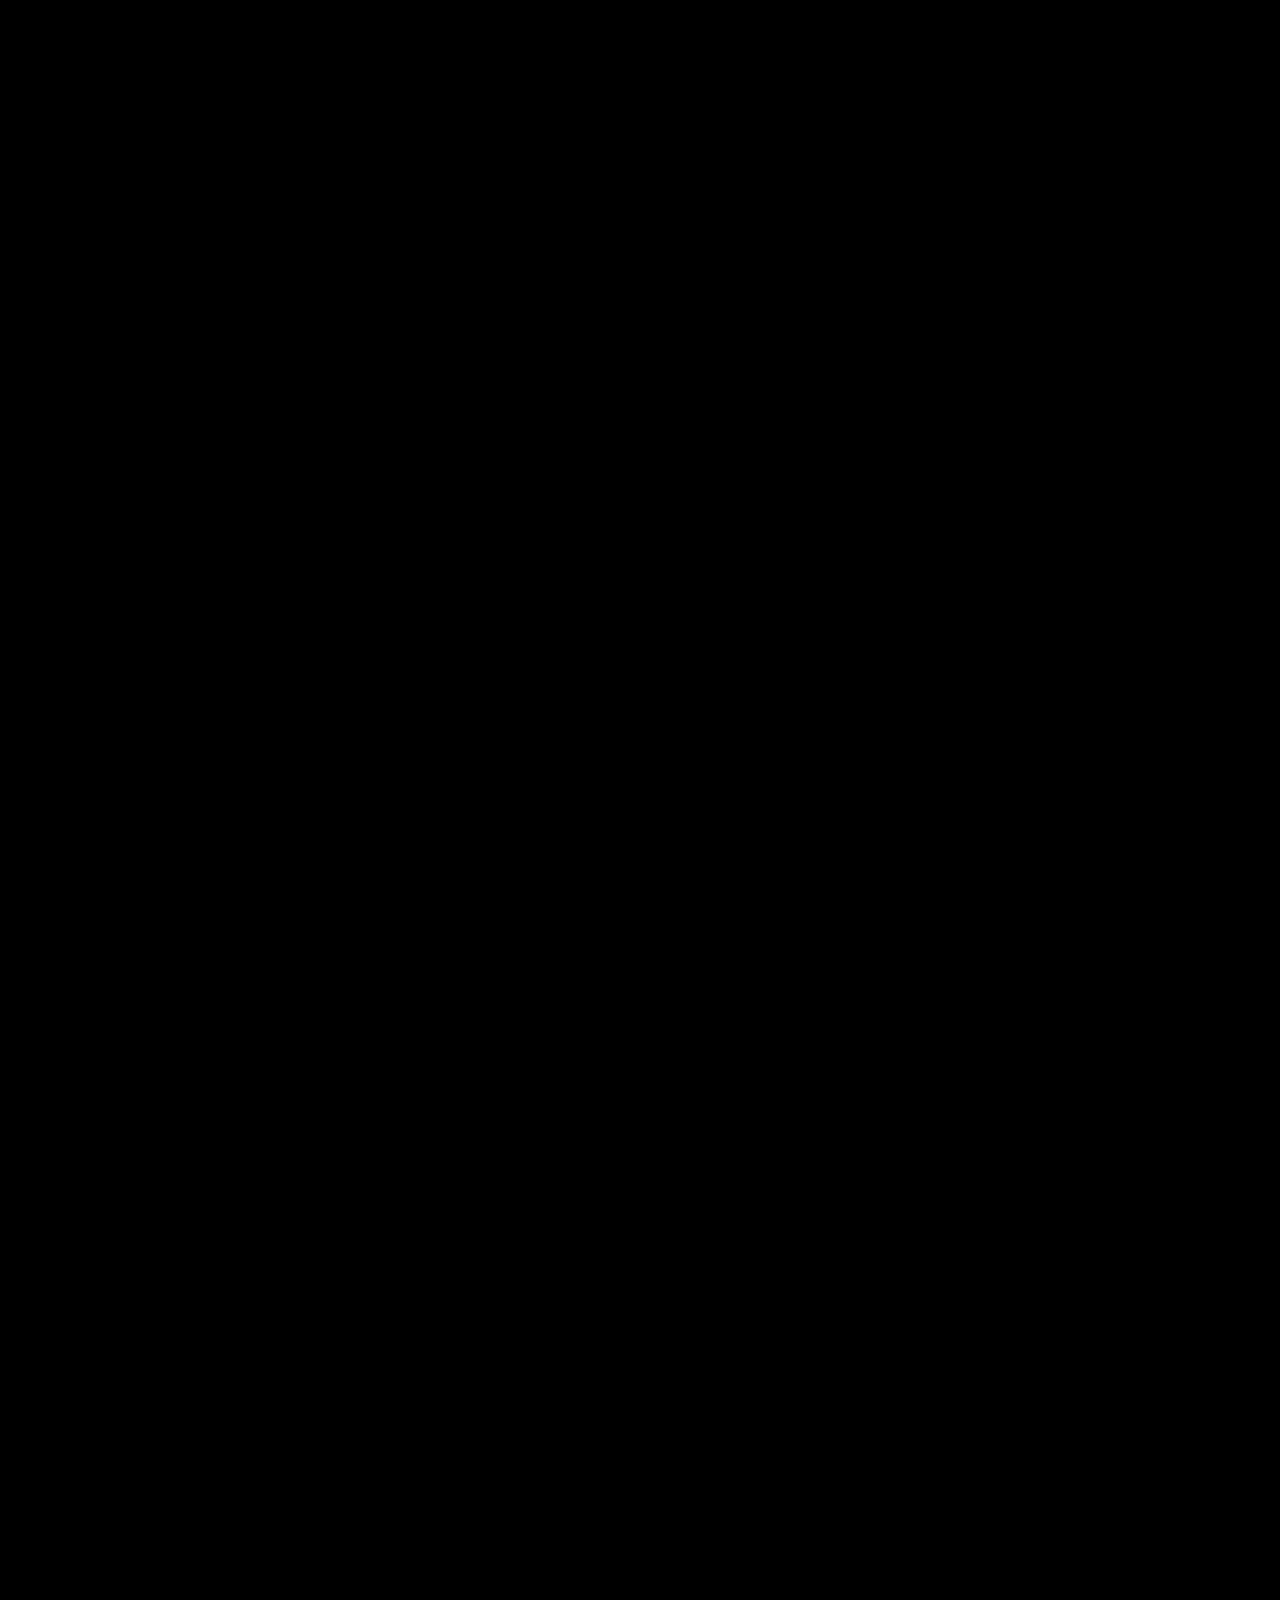
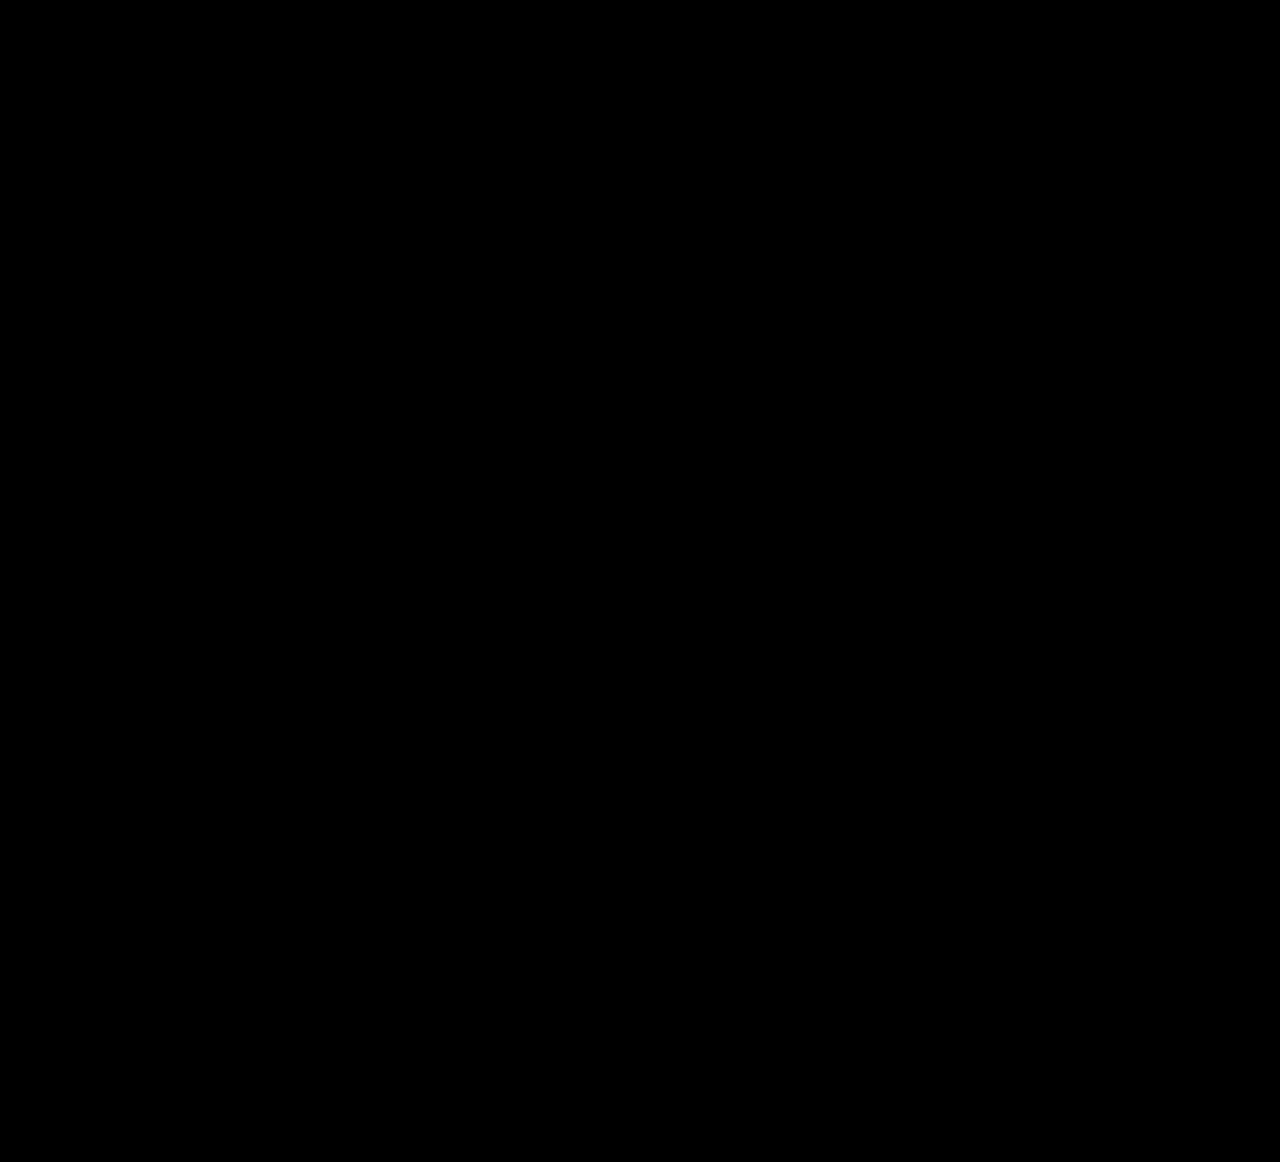
==== commit 946ec8e5: "Update index.html link to resume" ====
--- a/index.html
+++ b/index.html
@@ -78,7 +78,7 @@
     
     <div class="col-xs-12 col-sm-8 col-md-7 col-lg-8">
     <p class="about__introText">
-        If you possess the necessary clearance, click <a href="https://login.yashk.app" style="color: inherit;">here</a> to enter. View my resume <a href="https://yashk.app/resume.pdf" style="color: inherit;">here</a>.
+        If you possess the necessary clearance, click <a href="https://login.yashk.app" style="color: inherit;">here</a> to enter. View my resume <a href="https://yashk.app/resume.html" style="color: inherit;">here</a>.
     </p>
 </div>
 
